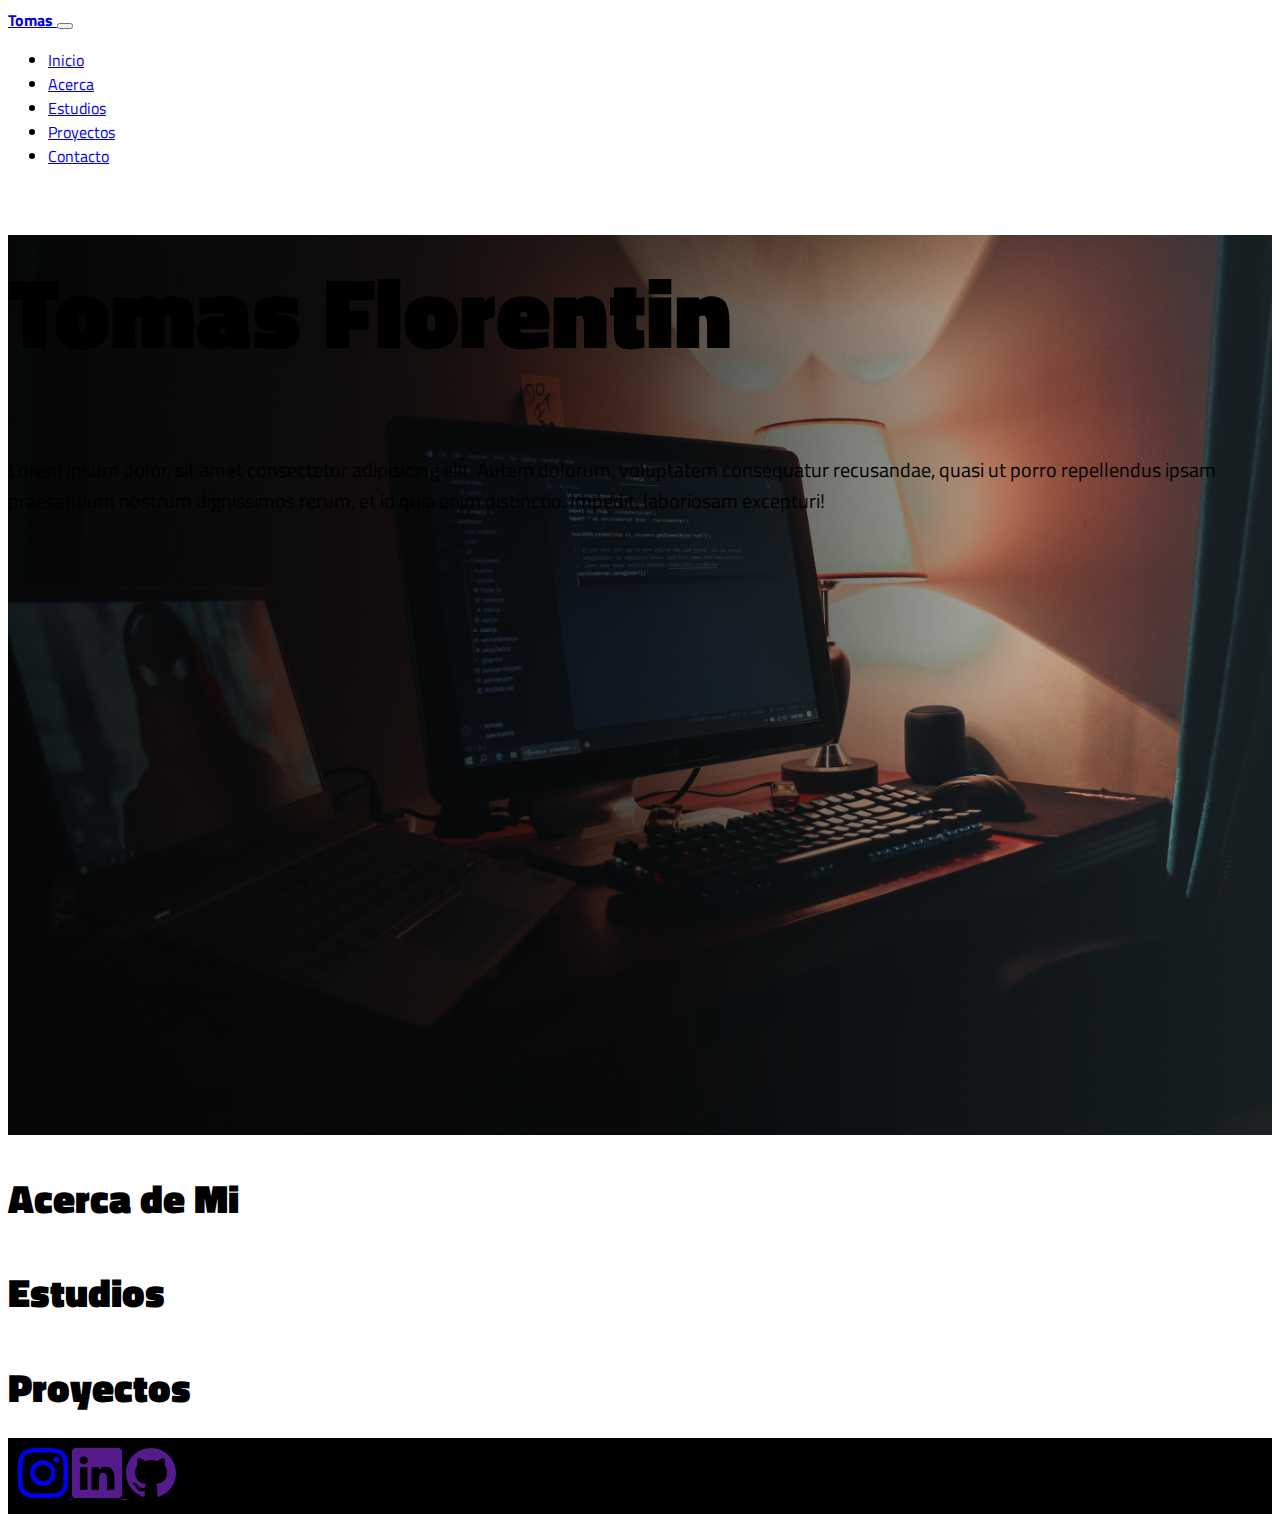
==== index.html @ 6a64b2f3 "maquetado principal" ====
<!DOCTYPE html>
<html lang="en">
<head>
    <meta charset="UTF-8">
    <meta http-equiv="X-UA-Compatible" content="IE=edge">
    <meta name="viewport" content="width=device-width, initial-scale=1.0">
    <!-- estilos -->
    <link rel="preconnect" href="https://fonts.googleapis.com">
    <link rel="preconnect" href="https://fonts.gstatic.com" crossorigin>
    <link href="https://fonts.googleapis.com/css2?family=Titillium+Web&display=swap" rel="stylesheet">
    <!-- mi css -->
    <link rel="stylesheet" href="css/styles.css">
    <!-- css de bootstrap -->
    <link href="https://cdn.jsdelivr.net/npm/bootstrap@5.3.0-alpha3/dist/css/bootstrap.min.css" rel="stylesheet" integrity="sha384-KK94CHFLLe+nY2dmCWGMq91rCGa5gtU4mk92HdvYe+M/SXH301p5ILy+dN9+nJOZ" crossorigin="anonymous">
    <title>Portfolio</title>
</head>
<body>
    <!-- navbar -->
    <nav class="navbar navbar-expand-lg sticky-top bg-body-tertiary position-fixed w-100">
        <div class="container-fluid">
            <a class="navbar-brand" href="#">
                <strong>Tomas</strong>
            </a>
            <button class="navbar-toggler" type="button" data-bs-toggle="collapse" data-bs-target="#navbarSupportedContent" aria-controls="navbarSupportedContent" aria-expanded="false" aria-label="Toggle navigation">
                <span class="navbar-toggler-icon"></span>
            </button>
            <div class="collapse navbar-collapse" id="navbarSupportedContent">
                <ul class="navbar-nav me-auto mb-2 mb-lg-0 w-100 justify-content-center">
                    <li class="nav-item">
                        <a class="nav-link" aria-current="page" href="#">Inicio</a>
                    </li>
                    <li class="nav-item">
                        <a class="nav-link" href="#">Acerca</a>
                    </li>
                    <li class="nav-item">
                        <a class="nav-link" href="#">Estudios</a>
                    </li>
                    <li class="nav-item">
                        <a class="nav-link" href="#">Proyectos</a>
                    </li>
                    <li class="nav-item">
                        <a class="nav-link" href="#">Contacto</a>
                    </li>
                </ul>
            </div>
        </div>
    </nav>

    <!-- inicio -->
    <header class="d-flex flex-column justify-content-center text-light" id="inicio">
        <div class="container">
            <div class="col-sm-6">
                <h1>
                    <strong>Tomas Florentin</strong>
                </h1>
                <p>Lorem ipsum dolor, sit amet consectetur adipisicing elit. Autem dolorum, voluptatem consequatur recusandae, quasi ut porro repellendus ipsam praesentium nostrum dignissimos rerum, et id quia enim distinctio. Impedit, laboriosam excepturi!</p>
            </div>
        </div>
    </header>

    <!-- acerca de mi -->
    <section>
        <div class="container">
            <h2 class="titulos">
                <strong>Acerca de Mi</strong>
            </h2>

        </div>
    </section>

    <!-- estudios -->
    <section>
        <div class="container">
            <h2 class="titulos">
                <strong>Estudios</strong>
            </h2>

        </div>
    </section>

    <!-- proyectos -->
    <section>
        <div class="container">
            <h2 class="titulos">
                <strong>Proyectos</strong>
            </h2>

        </div>
    </section>

    <!-- contacto -->
    <footer>
        <div class="container">
            <div class="d-flex justify-content-around">
                <!-- Instagram -->
                <a href="#">
                    <svg xmlns="http://www.w3.org/2000/svg" width="50" height="50" fill="currentColor" class="bi bi-instagram" viewBox="0 0 16 16">
                        <path d="M8 0C5.829 0 5.556.01 4.703.048 3.85.088 3.269.222 2.76.42a3.917 3.917 0 0 0-1.417.923A3.927 3.927 0 0 0 .42 2.76C.222 3.268.087 3.85.048 4.7.01 5.555 0 5.827 0 8.001c0 2.172.01 2.444.048 3.297.04.852.174 1.433.372 1.942.205.526.478.972.923 1.417.444.445.89.719 1.416.923.51.198 1.09.333 1.942.372C5.555 15.99 5.827 16 8 16s2.444-.01 3.298-.048c.851-.04 1.434-.174 1.943-.372a3.916 3.916 0 0 0 1.416-.923c.445-.445.718-.891.923-1.417.197-.509.332-1.09.372-1.942C15.99 10.445 16 10.173 16 8s-.01-2.445-.048-3.299c-.04-.851-.175-1.433-.372-1.941a3.926 3.926 0 0 0-.923-1.417A3.911 3.911 0 0 0 13.24.42c-.51-.198-1.092-.333-1.943-.372C10.443.01 10.172 0 7.998 0h.003zm-.717 1.442h.718c2.136 0 2.389.007 3.232.046.78.035 1.204.166 1.486.275.373.145.64.319.92.599.28.28.453.546.598.92.11.281.24.705.275 1.485.039.843.047 1.096.047 3.231s-.008 2.389-.047 3.232c-.035.78-.166 1.203-.275 1.485a2.47 2.47 0 0 1-.599.919c-.28.28-.546.453-.92.598-.28.11-.704.24-1.485.276-.843.038-1.096.047-3.232.047s-2.39-.009-3.233-.047c-.78-.036-1.203-.166-1.485-.276a2.478 2.478 0 0 1-.92-.598 2.48 2.48 0 0 1-.6-.92c-.109-.281-.24-.705-.275-1.485-.038-.843-.046-1.096-.046-3.233 0-2.136.008-2.388.046-3.231.036-.78.166-1.204.276-1.486.145-.373.319-.64.599-.92.28-.28.546-.453.92-.598.282-.11.705-.24 1.485-.276.738-.034 1.024-.044 2.515-.045v.002zm4.988 1.328a.96.96 0 1 0 0 1.92.96.96 0 0 0 0-1.92zm-4.27 1.122a4.109 4.109 0 1 0 0 8.217 4.109 4.109 0 0 0 0-8.217zm0 1.441a2.667 2.667 0 1 1 0 5.334 2.667 2.667 0 0 1 0-5.334z"/>
                      </svg>
                </a>
                
                <!-- LinkedIn -->
                <a href="">
                    <svg xmlns="http://www.w3.org/2000/svg" width="50" height="50" fill="currentColor" class="bi bi-linkedin" viewBox="0 0 16 16">
                      <path d="M0 1.146C0 .513.526 0 1.175 0h13.65C15.474 0 16 .513 16 1.146v13.708c0 .633-.526 1.146-1.175 1.146H1.175C.526 16 0 15.487 0 14.854V1.146zm4.943 12.248V6.169H2.542v7.225h2.401zm-1.2-8.212c.837 0 1.358-.554 1.358-1.248-.015-.709-.52-1.248-1.342-1.248-.822 0-1.359.54-1.359 1.248 0 .694.521 1.248 1.327 1.248h.016zm4.908 8.212V9.359c0-.216.016-.432.08-.586.173-.431.568-.878 1.232-.878.869 0 1.216.662 1.216 1.634v3.865h2.401V9.25c0-2.22-1.184-3.252-2.764-3.252-1.274 0-1.845.7-2.165 1.193v.025h-.016a5.54 5.54 0 0 1 .016-.025V6.169h-2.4c.03.678 0 7.225 0 7.225h2.4z"/>
                    </svg>
                </a>

                  <!-- Github -->
                  <a href="">
                      <svg xmlns="http://www.w3.org/2000/svg" width="50" height="50" fill="currentColor" class="bi bi-github" viewBox="0 0 16 16">
                          <path d="M8 0C3.58 0 0 3.58 0 8c0 3.54 2.29 6.53 5.47 7.59.4.07.55-.17.55-.38 0-.19-.01-.82-.01-1.49-2.01.37-2.53-.49-2.69-.94-.09-.23-.48-.94-.82-1.13-.28-.15-.68-.52-.01-.53.63-.01 1.08.58 1.23.82.72 1.21 1.87.87 2.33.66.07-.52.28-.87.51-1.07-1.78-.2-3.64-.89-3.64-3.95 0-.87.31-1.59.82-2.15-.08-.2-.36-1.02.08-2.12 0 0 .67-.21 2.2.82.64-.18 1.32-.27 2-.27.68 0 1.36.09 2 .27 1.53-1.04 2.2-.82 2.2-.82.44 1.1.16 1.92.08 2.12.51.56.82 1.27.82 2.15 0 3.07-1.87 3.75-3.65 3.95.29.25.54.73.54 1.48 0 1.07-.01 1.93-.01 2.2 0 .21.15.46.55.38A8.012 8.012 0 0 0 16 8c0-4.42-3.58-8-8-8z"/>
                      </svg>
                  </a>
            </div>
        </div>
    </footer>

    <!-- mi js -->
    <script src="js/index.js"></script>
    <!-- js de bootstrap -->
    <script src="https://cdn.jsdelivr.net/npm/bootstrap@5.3.0-alpha3/dist/js/bootstrap.bundle.min.js" integrity="sha384-ENjdO4Dr2bkBIFxQpeoTz1HIcje39Wm4jDKdf19U8gI4ddQ3GYNS7NTKfAdVQSZe" crossorigin="anonymous"></script>
</body>
</html>
---- css/styles.css ----
*{
    font-family: 'Titillium Web', sans-serif;
}

.titulos{
    font-size: 40px;
    margin-bottom: 20px;
}

/* Inicio */
header {
    background: linear-gradient(to right, rgba(0,0,0,0.8), rgba(0,0,0,0.7), rgba(0,0,0,0)), url(../img/Banner.jpg);
    background-size: cover;
    background-repeat: no-repeat;
    background-position: top;
    height: 100vh;
}

header h1{
    font-size: 100px;
}

header p {
    font-size: 20px;
    margin-top: 40px;
}

/* Acerca de Mi */


/* Estudios */


/* Proyectos */


/* Footer */
footer {
    background-color: black;
    padding: 10px;
    color: white;
}
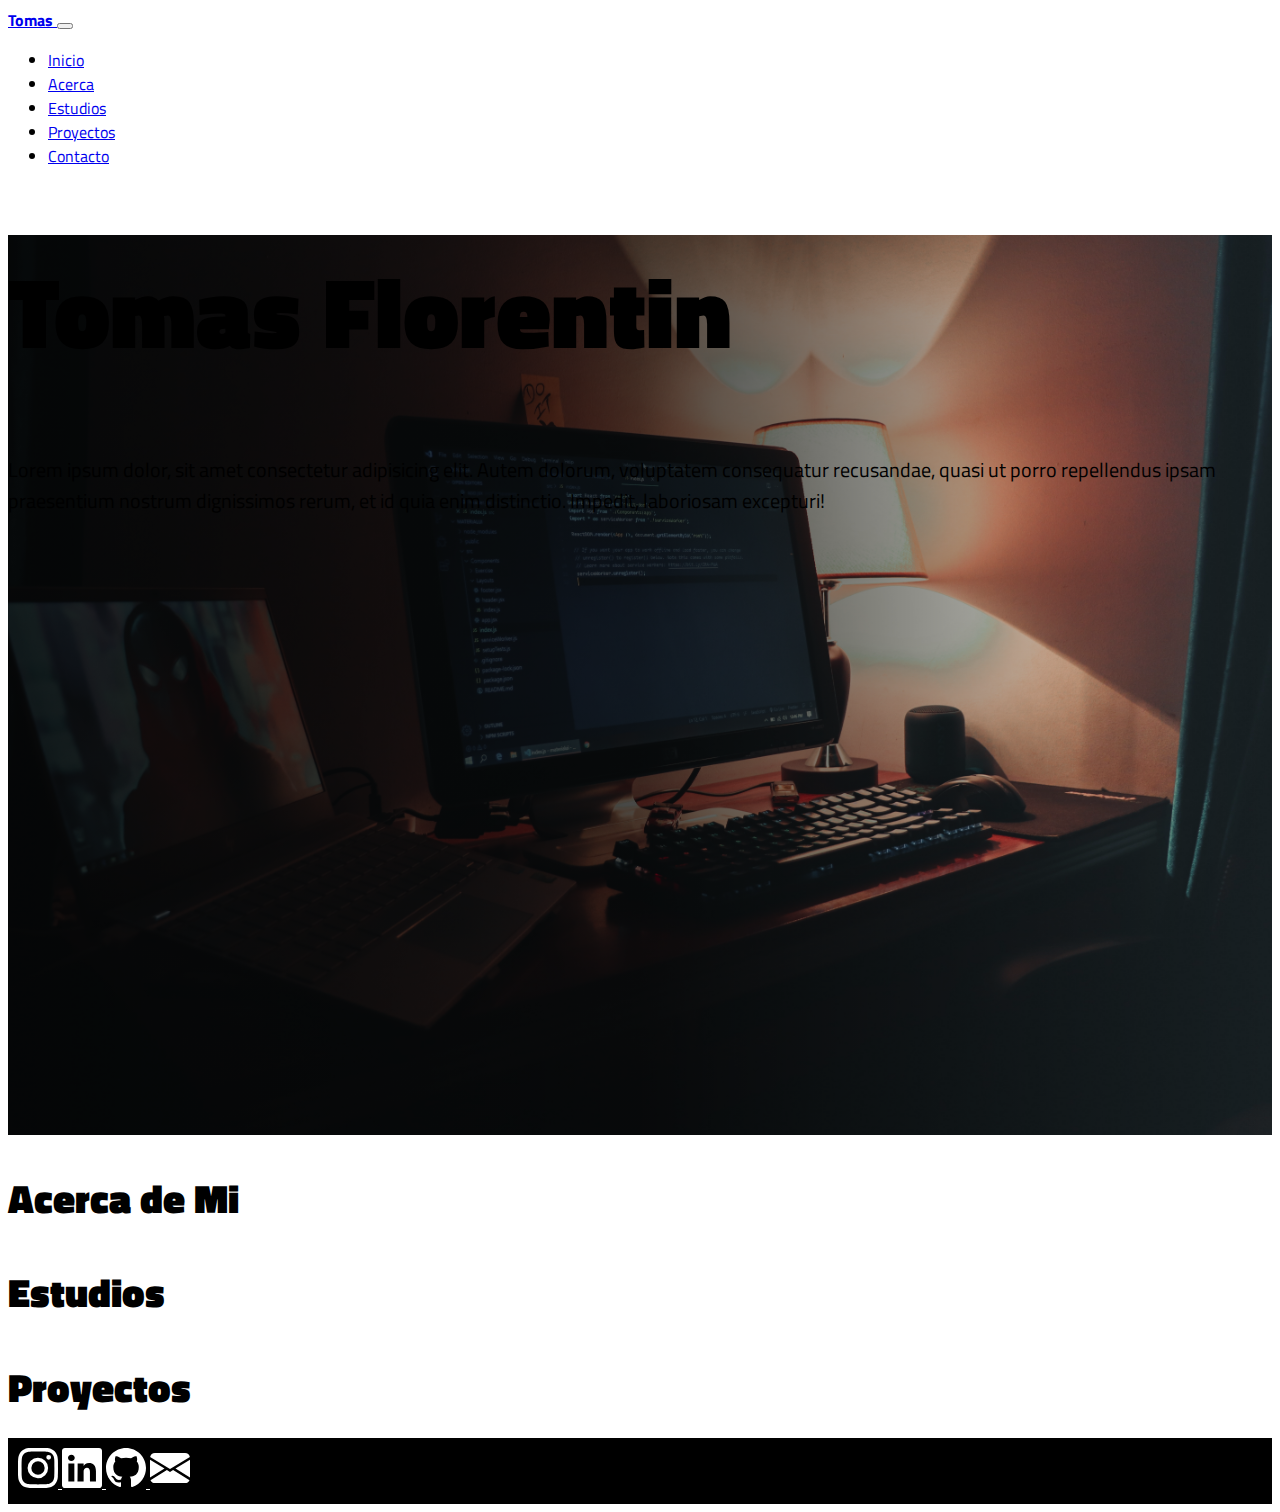
==== commit 1f14386a: "footer terminado" ====
--- a/index.html
+++ b/index.html
@@ -93,25 +93,32 @@
         <div class="container">
             <div class="d-flex justify-content-around">
                 <!-- Instagram -->
-                <a href="#">
-                    <svg xmlns="http://www.w3.org/2000/svg" width="50" height="50" fill="currentColor" class="bi bi-instagram" viewBox="0 0 16 16">
+                <a href="#" class="iconos">
+                    <svg xmlns="http://www.w3.org/2000/svg" width="40" height="40" fill="currentColor" class="bi bi-instagram" viewBox="0 0 16 16">
                         <path d="M8 0C5.829 0 5.556.01 4.703.048 3.85.088 3.269.222 2.76.42a3.917 3.917 0 0 0-1.417.923A3.927 3.927 0 0 0 .42 2.76C.222 3.268.087 3.85.048 4.7.01 5.555 0 5.827 0 8.001c0 2.172.01 2.444.048 3.297.04.852.174 1.433.372 1.942.205.526.478.972.923 1.417.444.445.89.719 1.416.923.51.198 1.09.333 1.942.372C5.555 15.99 5.827 16 8 16s2.444-.01 3.298-.048c.851-.04 1.434-.174 1.943-.372a3.916 3.916 0 0 0 1.416-.923c.445-.445.718-.891.923-1.417.197-.509.332-1.09.372-1.942C15.99 10.445 16 10.173 16 8s-.01-2.445-.048-3.299c-.04-.851-.175-1.433-.372-1.941a3.926 3.926 0 0 0-.923-1.417A3.911 3.911 0 0 0 13.24.42c-.51-.198-1.092-.333-1.943-.372C10.443.01 10.172 0 7.998 0h.003zm-.717 1.442h.718c2.136 0 2.389.007 3.232.046.78.035 1.204.166 1.486.275.373.145.64.319.92.599.28.28.453.546.598.92.11.281.24.705.275 1.485.039.843.047 1.096.047 3.231s-.008 2.389-.047 3.232c-.035.78-.166 1.203-.275 1.485a2.47 2.47 0 0 1-.599.919c-.28.28-.546.453-.92.598-.28.11-.704.24-1.485.276-.843.038-1.096.047-3.232.047s-2.39-.009-3.233-.047c-.78-.036-1.203-.166-1.485-.276a2.478 2.478 0 0 1-.92-.598 2.48 2.48 0 0 1-.6-.92c-.109-.281-.24-.705-.275-1.485-.038-.843-.046-1.096-.046-3.233 0-2.136.008-2.388.046-3.231.036-.78.166-1.204.276-1.486.145-.373.319-.64.599-.92.28-.28.546-.453.92-.598.282-.11.705-.24 1.485-.276.738-.034 1.024-.044 2.515-.045v.002zm4.988 1.328a.96.96 0 1 0 0 1.92.96.96 0 0 0 0-1.92zm-4.27 1.122a4.109 4.109 0 1 0 0 8.217 4.109 4.109 0 0 0 0-8.217zm0 1.441a2.667 2.667 0 1 1 0 5.334 2.667 2.667 0 0 1 0-5.334z"/>
-                      </svg>
+                    </svg>
                 </a>
                 
                 <!-- LinkedIn -->
-                <a href="">
-                    <svg xmlns="http://www.w3.org/2000/svg" width="50" height="50" fill="currentColor" class="bi bi-linkedin" viewBox="0 0 16 16">
+                <a href="#" class="iconos">
+                    <svg xmlns="http://www.w3.org/2000/svg" width="40" height="40" fill="currentColor" class="bi bi-linkedin" viewBox="0 0 16 16">
                       <path d="M0 1.146C0 .513.526 0 1.175 0h13.65C15.474 0 16 .513 16 1.146v13.708c0 .633-.526 1.146-1.175 1.146H1.175C.526 16 0 15.487 0 14.854V1.146zm4.943 12.248V6.169H2.542v7.225h2.401zm-1.2-8.212c.837 0 1.358-.554 1.358-1.248-.015-.709-.52-1.248-1.342-1.248-.822 0-1.359.54-1.359 1.248 0 .694.521 1.248 1.327 1.248h.016zm4.908 8.212V9.359c0-.216.016-.432.08-.586.173-.431.568-.878 1.232-.878.869 0 1.216.662 1.216 1.634v3.865h2.401V9.25c0-2.22-1.184-3.252-2.764-3.252-1.274 0-1.845.7-2.165 1.193v.025h-.016a5.54 5.54 0 0 1 .016-.025V6.169h-2.4c.03.678 0 7.225 0 7.225h2.4z"/>
                     </svg>
                 </a>
 
                   <!-- Github -->
-                  <a href="">
-                      <svg xmlns="http://www.w3.org/2000/svg" width="50" height="50" fill="currentColor" class="bi bi-github" viewBox="0 0 16 16">
-                          <path d="M8 0C3.58 0 0 3.58 0 8c0 3.54 2.29 6.53 5.47 7.59.4.07.55-.17.55-.38 0-.19-.01-.82-.01-1.49-2.01.37-2.53-.49-2.69-.94-.09-.23-.48-.94-.82-1.13-.28-.15-.68-.52-.01-.53.63-.01 1.08.58 1.23.82.72 1.21 1.87.87 2.33.66.07-.52.28-.87.51-1.07-1.78-.2-3.64-.89-3.64-3.95 0-.87.31-1.59.82-2.15-.08-.2-.36-1.02.08-2.12 0 0 .67-.21 2.2.82.64-.18 1.32-.27 2-.27.68 0 1.36.09 2 .27 1.53-1.04 2.2-.82 2.2-.82.44 1.1.16 1.92.08 2.12.51.56.82 1.27.82 2.15 0 3.07-1.87 3.75-3.65 3.95.29.25.54.73.54 1.48 0 1.07-.01 1.93-.01 2.2 0 .21.15.46.55.38A8.012 8.012 0 0 0 16 8c0-4.42-3.58-8-8-8z"/>
-                      </svg>
-                  </a>
+                <a href="#" class="iconos">
+                    <svg xmlns="http://www.w3.org/2000/svg" width="40" height="40" fill="currentColor" class="bi bi-github" viewBox="0 0 16 16">
+                        <path d="M8 0C3.58 0 0 3.58 0 8c0 3.54 2.29 6.53 5.47 7.59.4.07.55-.17.55-.38 0-.19-.01-.82-.01-1.49-2.01.37-2.53-.49-2.69-.94-.09-.23-.48-.94-.82-1.13-.28-.15-.68-.52-.01-.53.63-.01 1.08.58 1.23.82.72 1.21 1.87.87 2.33.66.07-.52.28-.87.51-1.07-1.78-.2-3.64-.89-3.64-3.95 0-.87.31-1.59.82-2.15-.08-.2-.36-1.02.08-2.12 0 0 .67-.21 2.2.82.64-.18 1.32-.27 2-.27.68 0 1.36.09 2 .27 1.53-1.04 2.2-.82 2.2-.82.44 1.1.16 1.92.08 2.12.51.56.82 1.27.82 2.15 0 3.07-1.87 3.75-3.65 3.95.29.25.54.73.54 1.48 0 1.07-.01 1.93-.01 2.2 0 .21.15.46.55.38A8.012 8.012 0 0 0 16 8c0-4.42-3.58-8-8-8z"/>
+                    </svg>
+                </a>
+                  
+                  <!-- Correo -->
+                <a href="#" class="iconos">
+                    <svg xmlns="http://www.w3.org/2000/svg" width="40" height="40" fill="currentColor" class="bi bi-envelope-fill" viewBox="0 0 16 16">
+                        <path d="M.05 3.555A2 2 0 0 1 2 2h12a2 2 0 0 1 1.95 1.555L8 8.414.05 3.555ZM0 4.697v7.104l5.803-3.558L0 4.697ZM6.761 8.83l-6.57 4.027A2 2 0 0 0 2 14h12a2 2 0 0 0 1.808-1.144l-6.57-4.027L8 9.586l-1.239-.757Zm3.436-.586L16 11.801V4.697l-5.803 3.546Z"/>
+                    </svg>
+                </a>
             </div>
         </div>
     </footer>
--- a/css/styles.css
+++ b/css/styles.css
@@ -39,4 +39,13 @@
     background-color: black;
     padding: 10px;
     color: white;
+}
+
+.iconos{
+    color: white;
+}
+
+.iconos:hover{
+    color: lemonchiffon;
+    transform: scale(1.10);
 }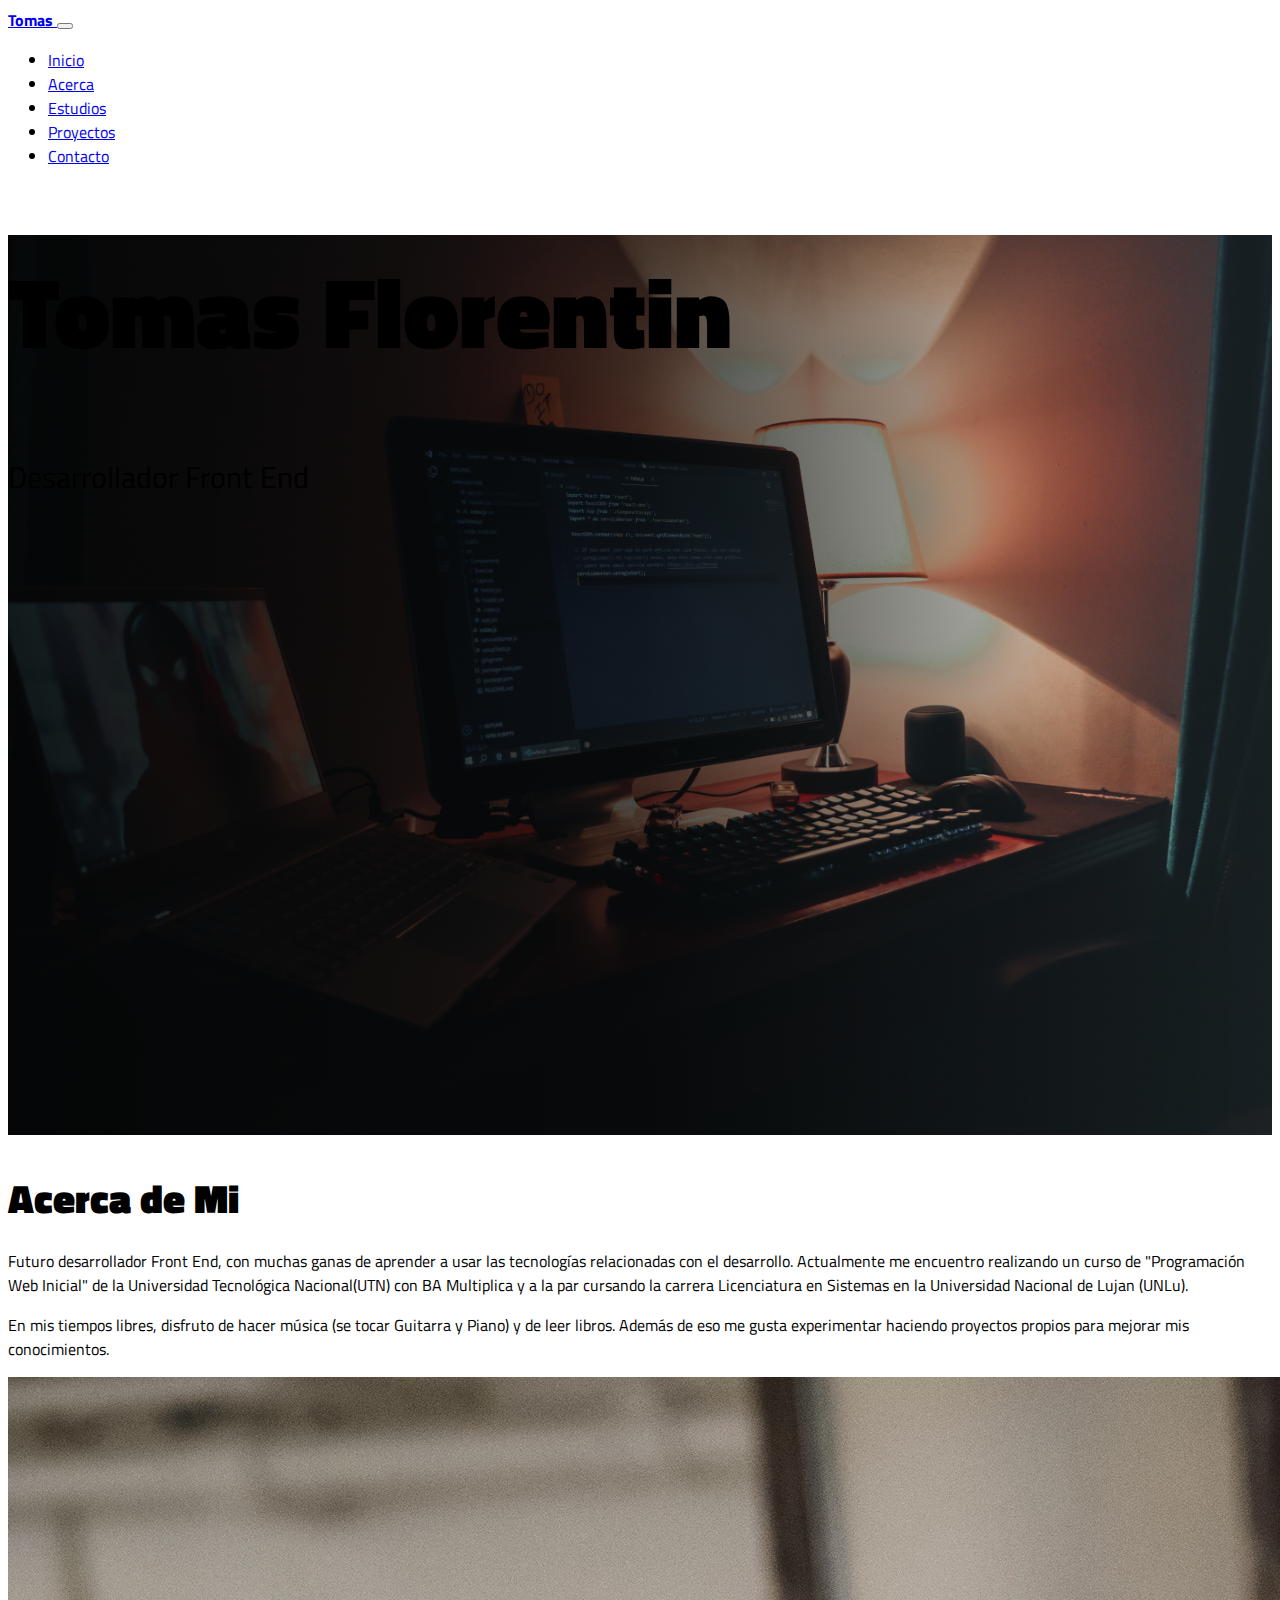
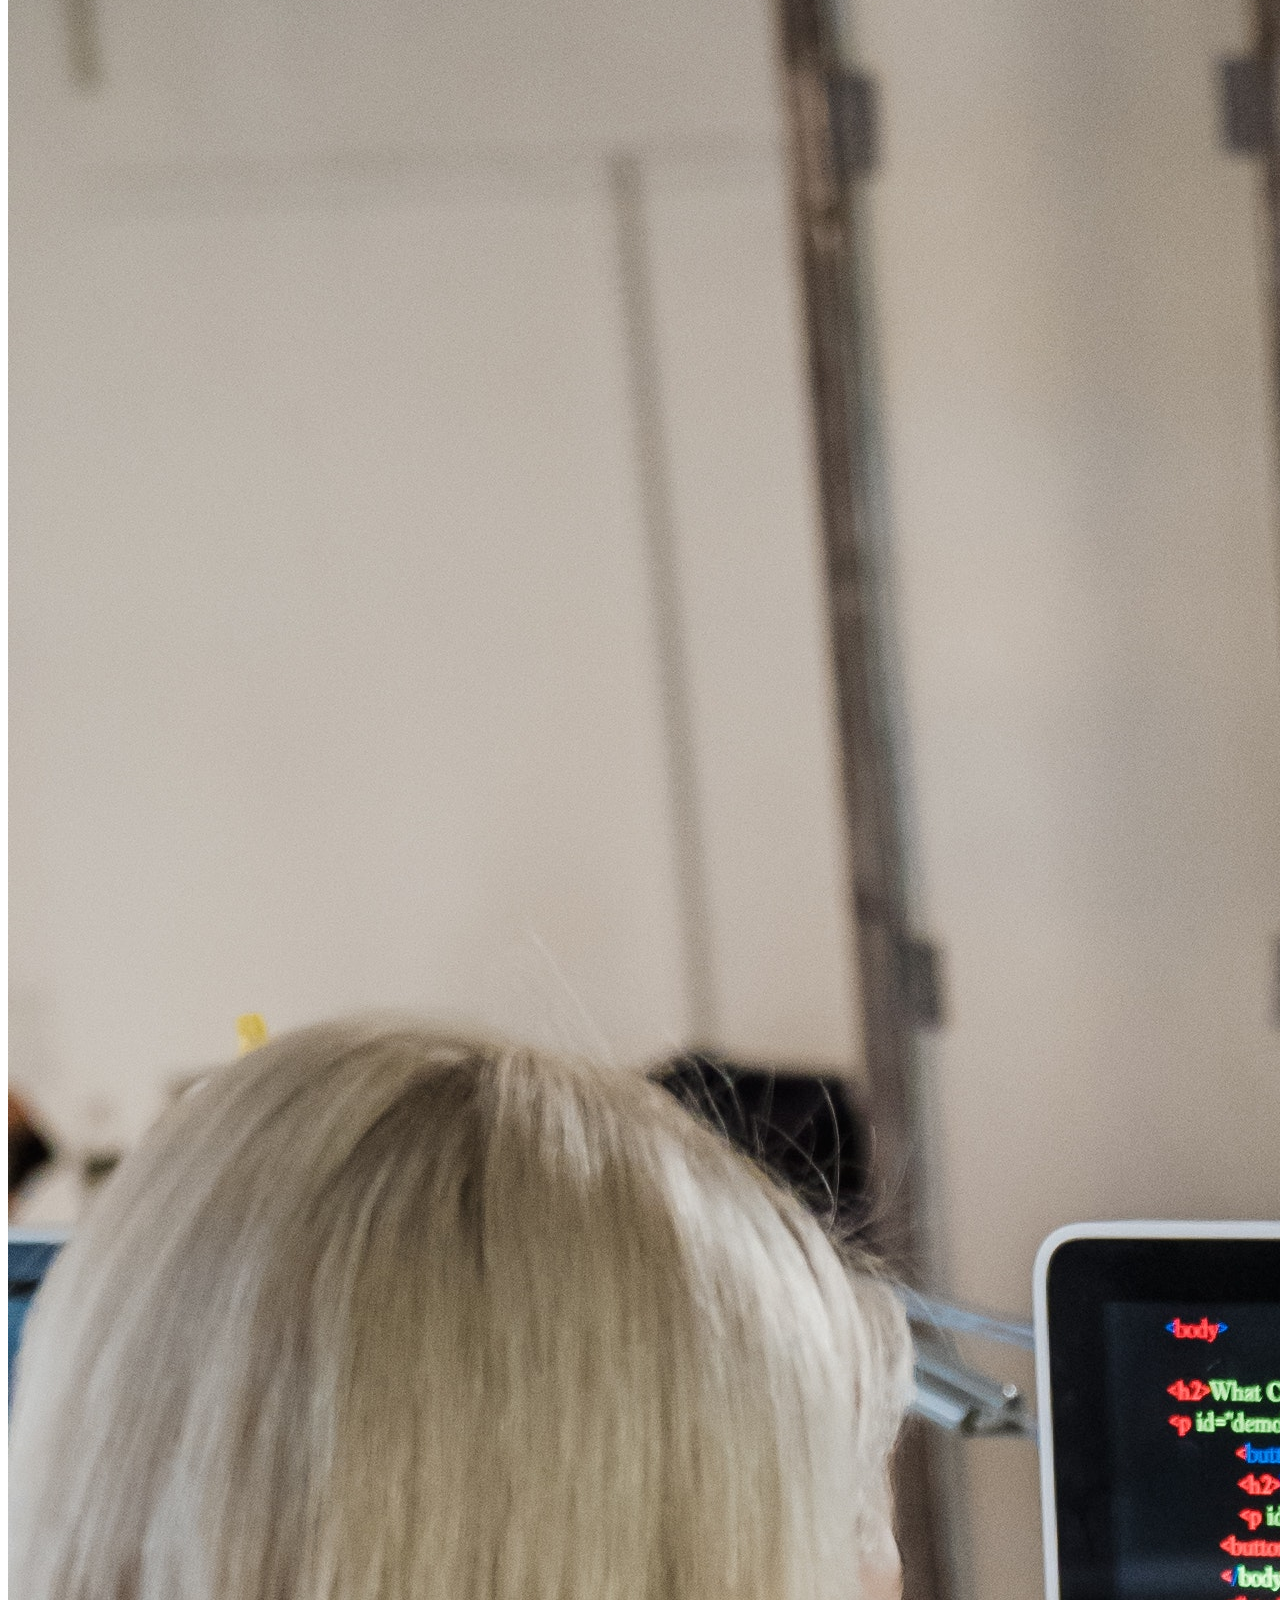
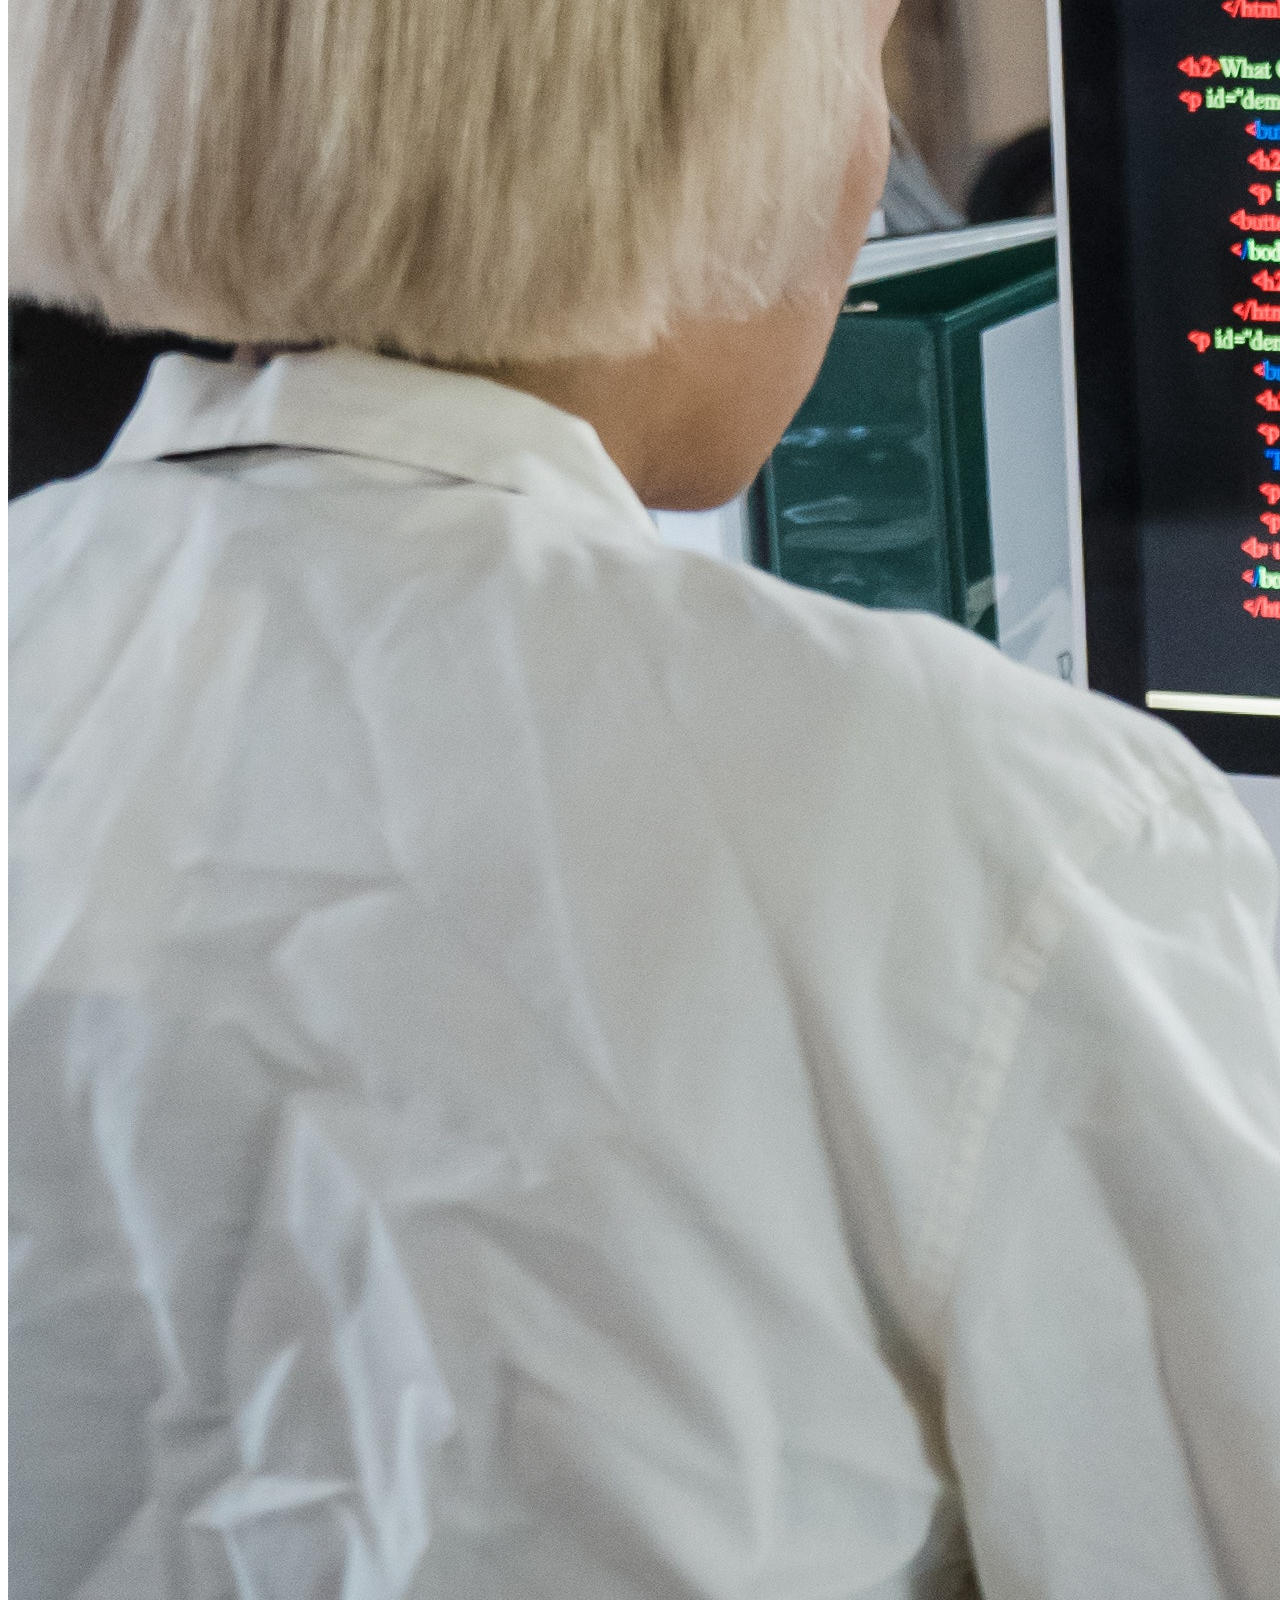
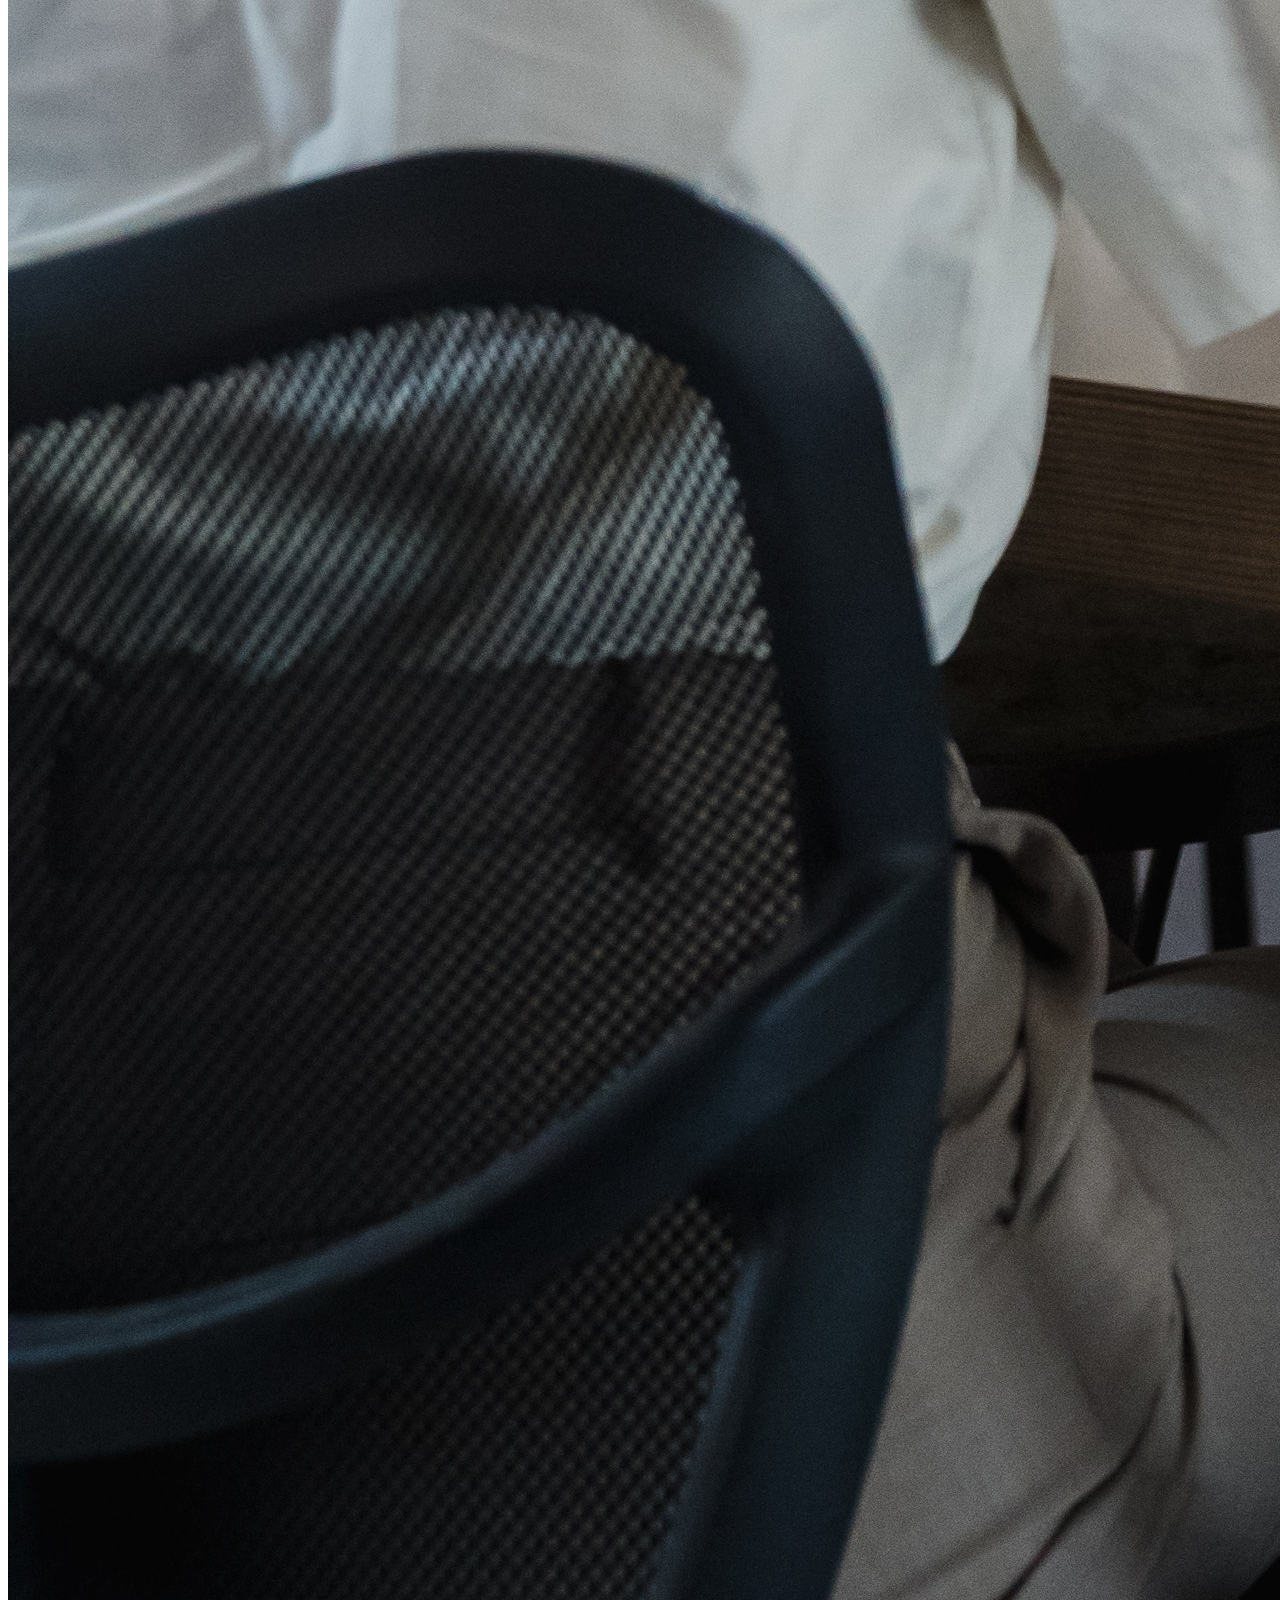
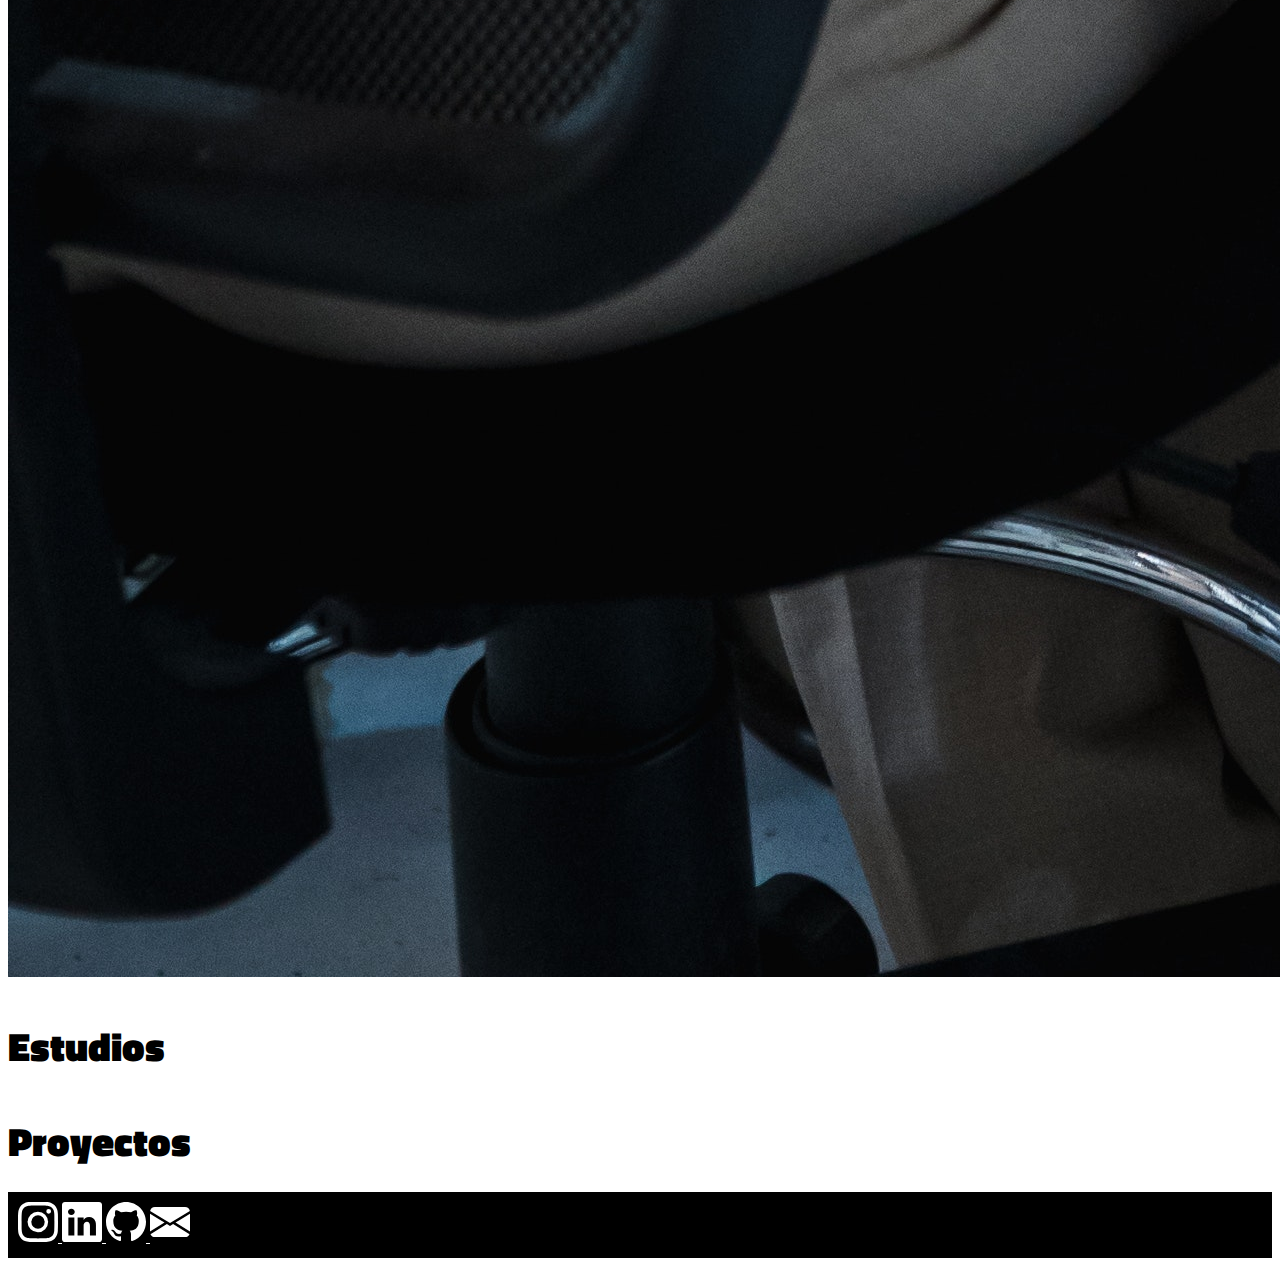
==== commit 4cec28ba: "acerca de mi casi terminado" ====
--- a/index.html
+++ b/index.html
@@ -53,18 +53,28 @@
                 <h1>
                     <strong>Tomas Florentin</strong>
                 </h1>
-                <p>Lorem ipsum dolor, sit amet consectetur adipisicing elit. Autem dolorum, voluptatem consequatur recusandae, quasi ut porro repellendus ipsam praesentium nostrum dignissimos rerum, et id quia enim distinctio. Impedit, laboriosam excepturi!</p>
+                <p>Desarrollador Front End</p>
             </div>
         </div>
     </header>
 
     <!-- acerca de mi -->
-    <section>
+    <section class="bg-light" id="acerca">
         <div class="container">
             <h2 class="titulos">
                 <strong>Acerca de Mi</strong>
             </h2>
-
+            <div class="container d-flex flex-column justify-content-cente">
+                <div class="row">
+                    <div class="col">
+                        <p>Futuro desarrollador Front End, con muchas ganas de aprender a usar las tecnologías relacionadas con el desarrollo. Actualmente me encuentro realizando un curso de "Programación Web Inicial" de la Universidad Tecnológica Nacional(UTN) con BA Multiplica y a la par cursando la carrera Licenciatura en Sistemas en la Universidad Nacional de Lujan (UNLu).</p>
+                        <p>En mis tiempos libres, disfruto de hacer música (se tocar Guitarra y Piano) y de leer libros. Además de eso me gusta experimentar haciendo proyectos propios para mejorar mis conocimientos.</p>
+                    </div>
+                    <div class="col">
+                        <img src="img/acerca-de.jpg" class="img-fluid shadow rounded" alt="Imagen de Acerca de Mi">
+                    </div>
+                </div>
+            </div>
         </div>
     </section>
 
--- a/css/styles.css
+++ b/css/styles.css
@@ -21,7 +21,7 @@
 }
 
 header p {
-    font-size: 20px;
+    font-size: 30px;
     margin-top: 40px;
 }
 
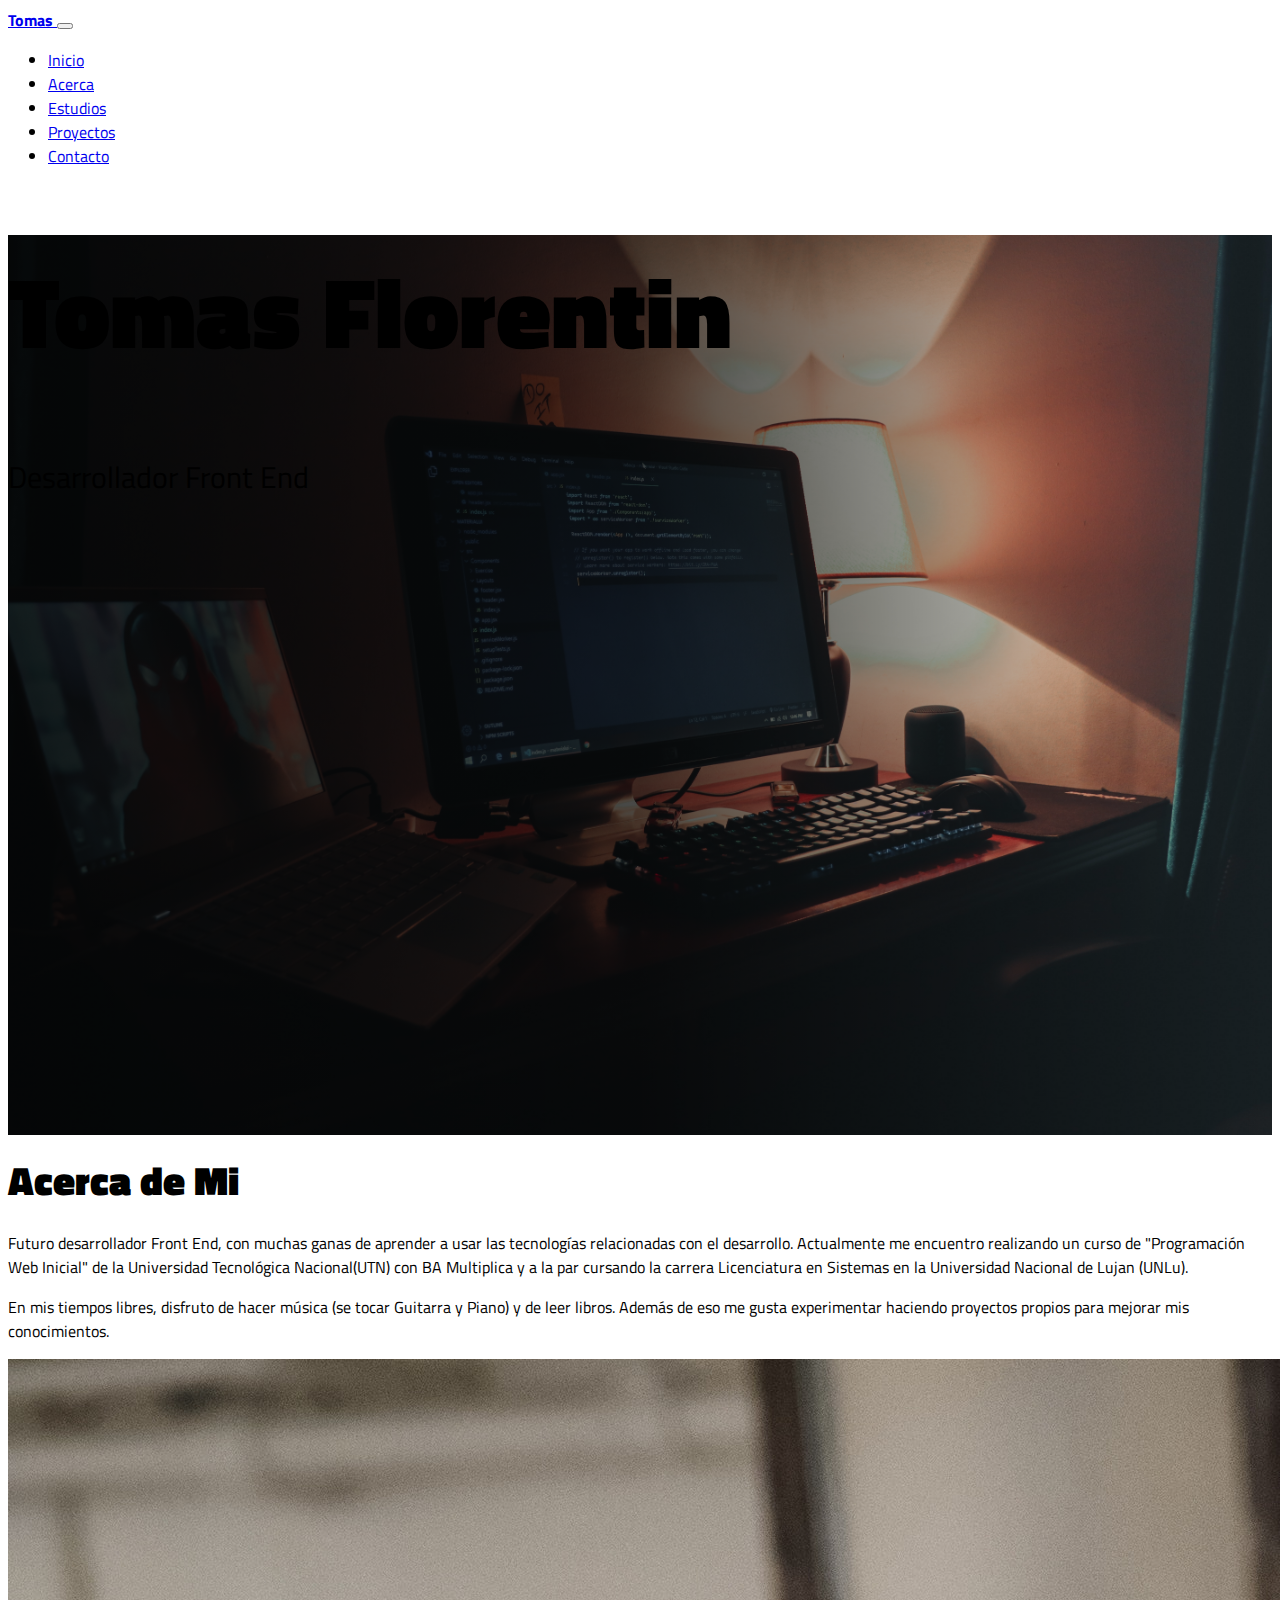
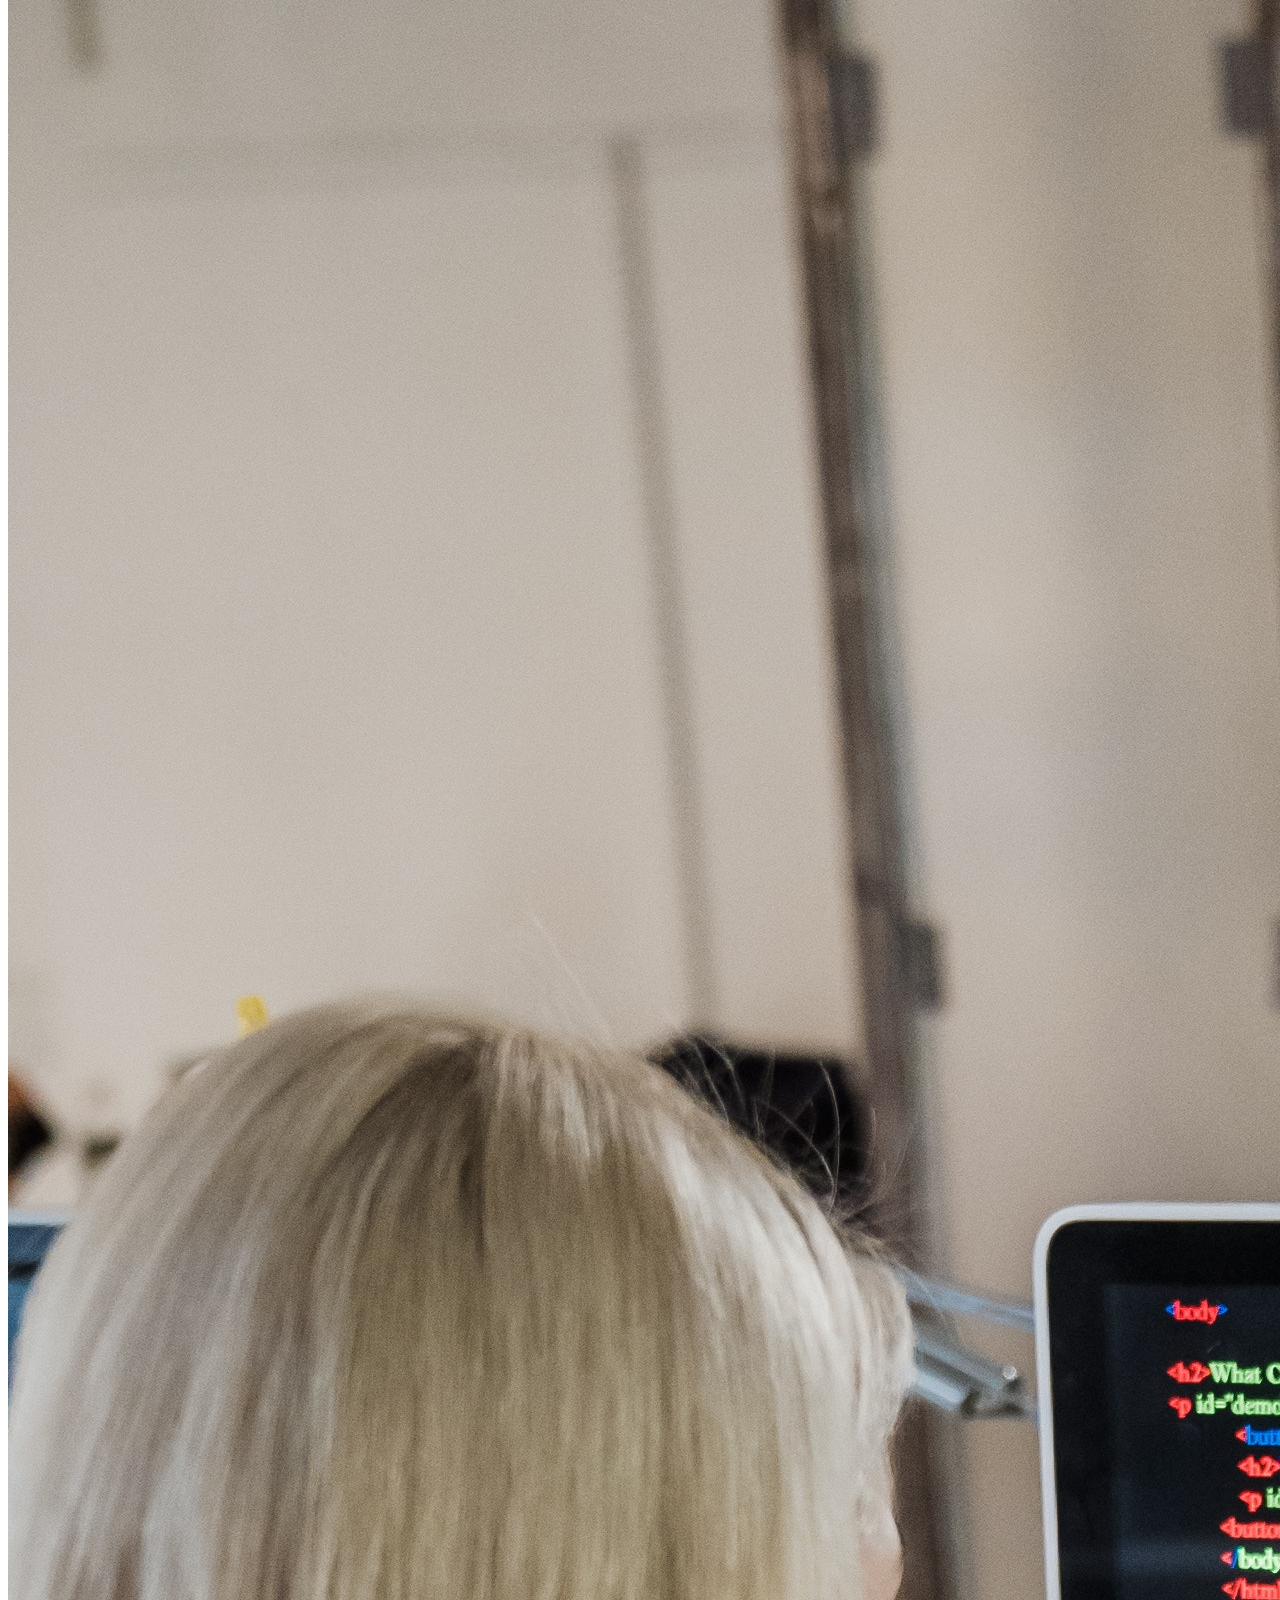
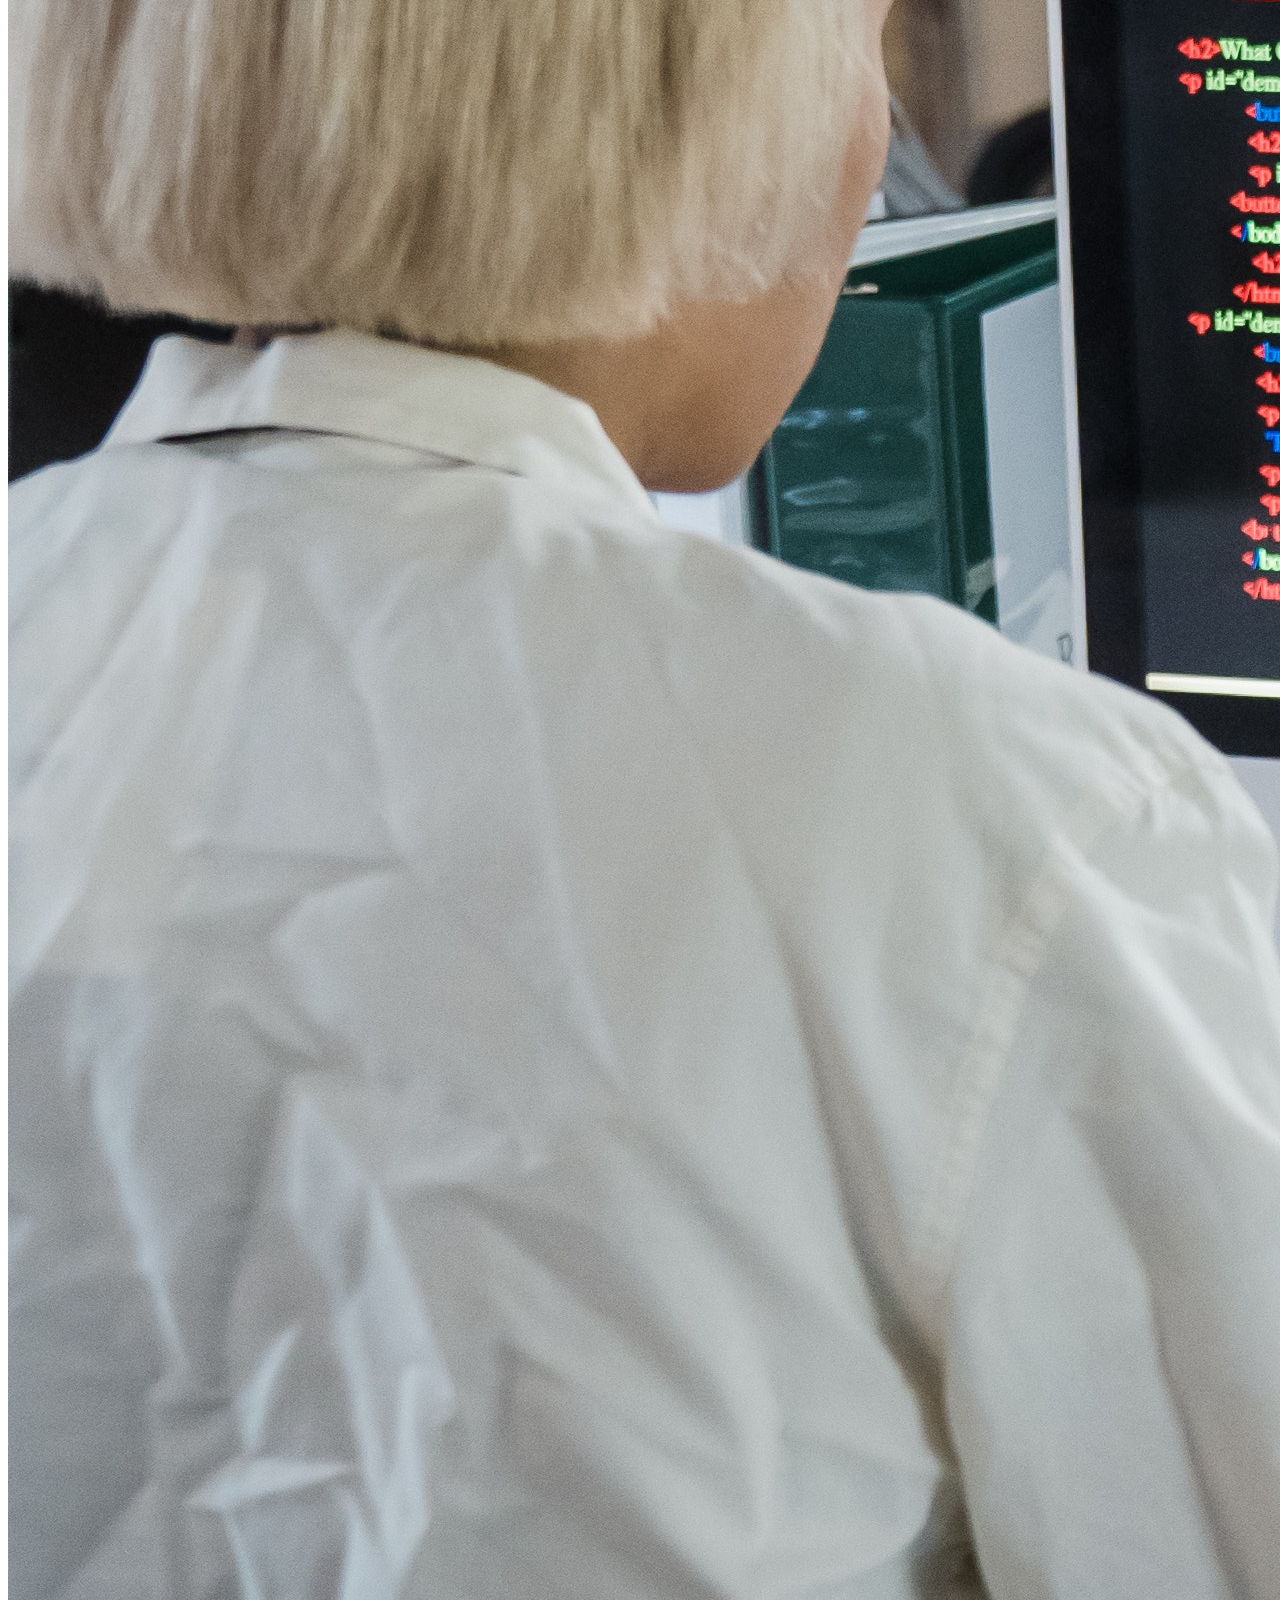
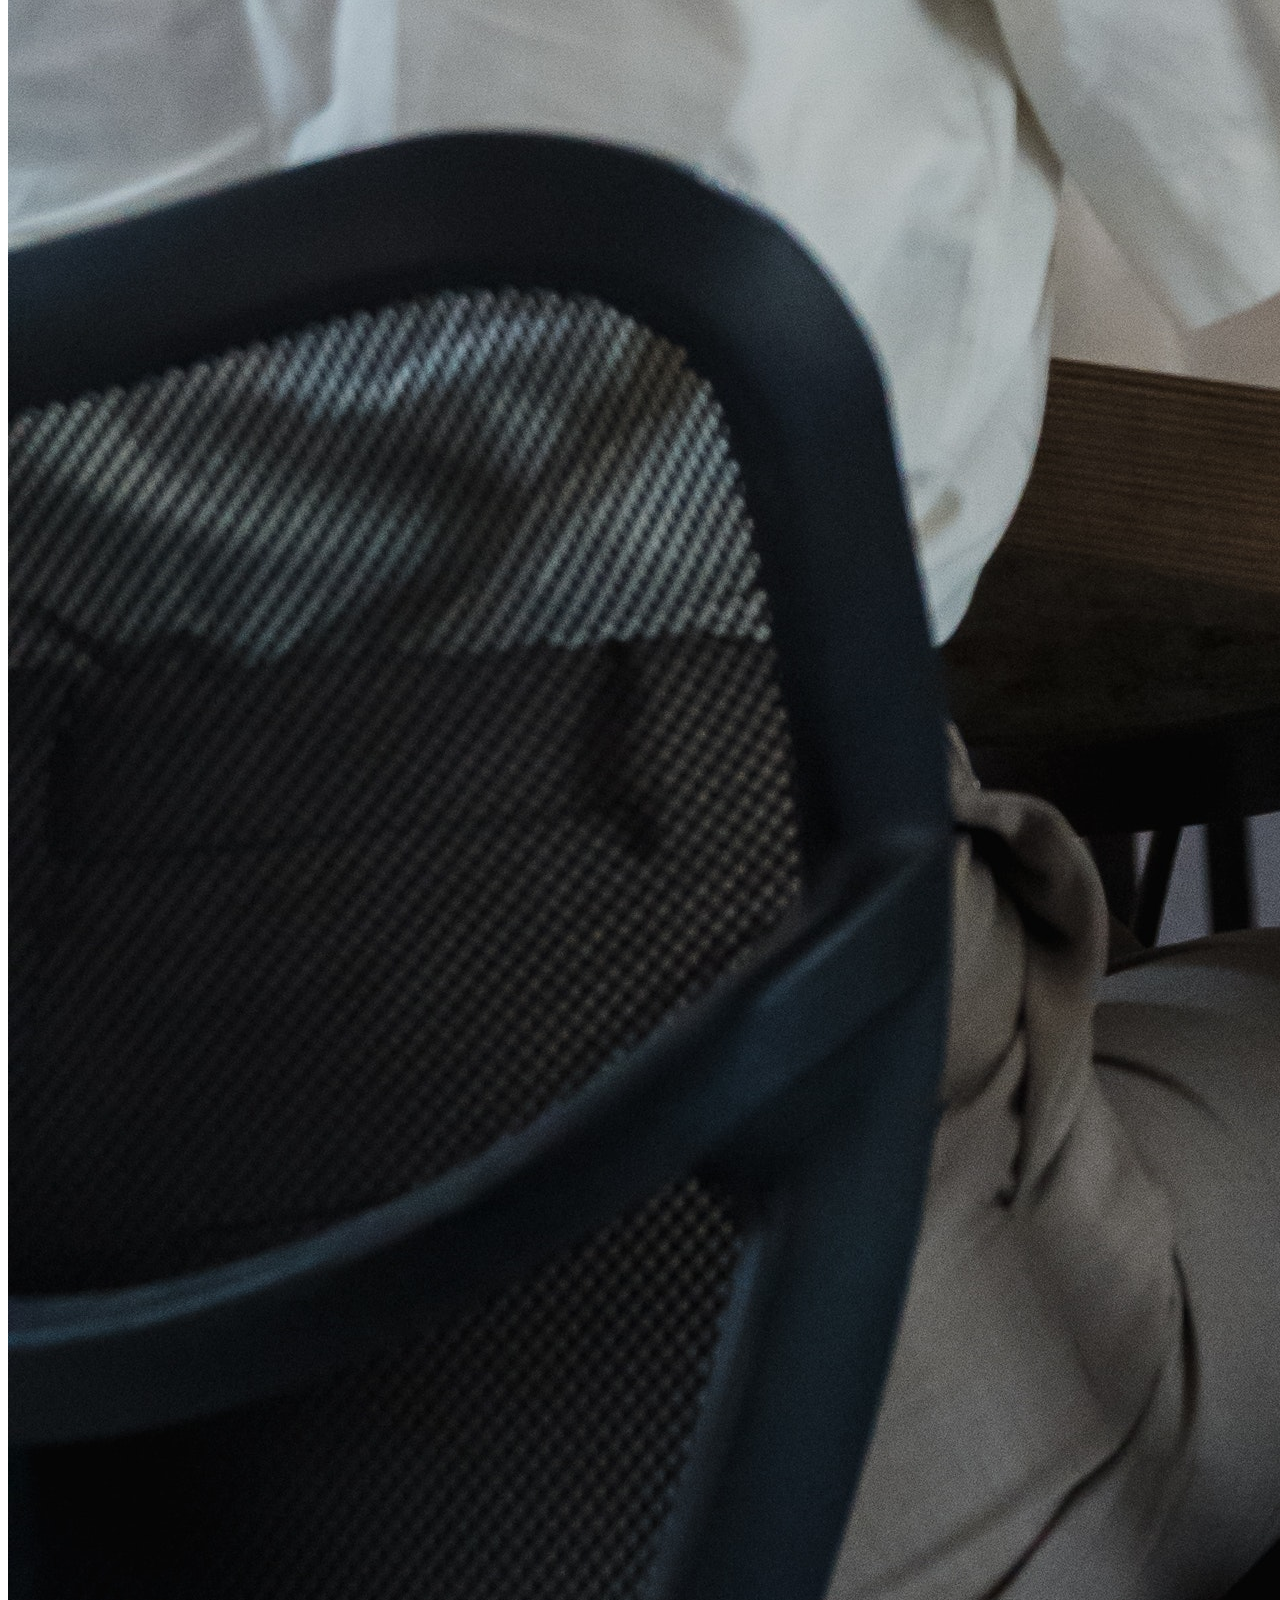
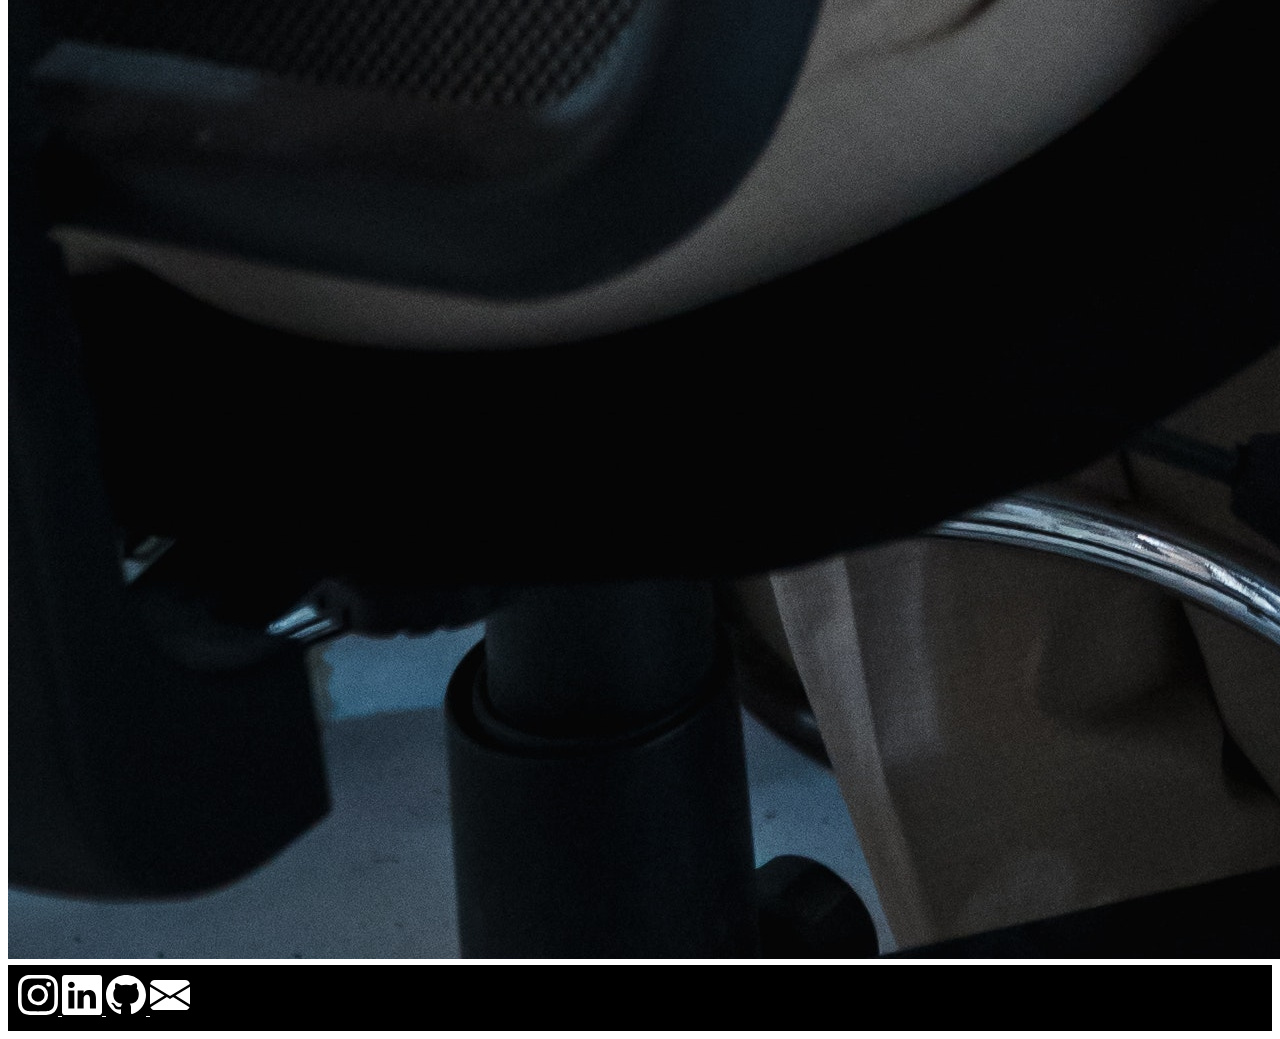
==== commit c3cf28db: "avances" ====
--- a/index.html
+++ b/index.html
@@ -16,7 +16,7 @@
 </head>
 <body>
     <!-- navbar -->
-    <nav class="navbar navbar-expand-lg sticky-top bg-body-tertiary position-fixed w-100">
+    <nav class="navbar navbar-expand-lg sticky-top bg-body-tertiary position-fixed w-100" id="navbar-inicio">
         <div class="container-fluid">
             <a class="navbar-brand" href="#">
                 <strong>Tomas</strong>
@@ -27,19 +27,19 @@
             <div class="collapse navbar-collapse" id="navbarSupportedContent">
                 <ul class="navbar-nav me-auto mb-2 mb-lg-0 w-100 justify-content-center">
                     <li class="nav-item">
-                        <a class="nav-link" aria-current="page" href="#">Inicio</a>
+                        <a class="nav-link" aria-current="page" href="index.html">Inicio</a>
                     </li>
                     <li class="nav-item">
-                        <a class="nav-link" href="#">Acerca</a>
+                        <a class="nav-link" href="/pages/about.html">Acerca</a>
                     </li>
                     <li class="nav-item">
-                        <a class="nav-link" href="#">Estudios</a>
+                        <a class="nav-link" href="/pages/estudios.html">Estudios</a>
                     </li>
                     <li class="nav-item">
-                        <a class="nav-link" href="#">Proyectos</a>
+                        <a class="nav-link" href="/pages/proyectos.html">Proyectos</a>
                     </li>
                     <li class="nav-item">
-                        <a class="nav-link" href="#">Contacto</a>
+                        <a class="nav-link" href="/pages/contacto.html">Contacto</a>
                     </li>
                 </ul>
             </div>
@@ -75,26 +75,6 @@
                     </div>
                 </div>
             </div>
-        </div>
-    </section>
-
-    <!-- estudios -->
-    <section>
-        <div class="container">
-            <h2 class="titulos">
-                <strong>Estudios</strong>
-            </h2>
-
-        </div>
-    </section>
-
-    <!-- proyectos -->
-    <section>
-        <div class="container">
-            <h2 class="titulos">
-                <strong>Proyectos</strong>
-            </h2>
-
         </div>
     </section>
 
@@ -135,6 +115,8 @@
 
     <!-- mi js -->
     <script src="js/index.js"></script>
+    <!-- js de estructura -->
+    <script src="/js/estructura.js"></script>
     <!-- js de bootstrap -->
     <script src="https://cdn.jsdelivr.net/npm/bootstrap@5.3.0-alpha3/dist/js/bootstrap.bundle.min.js" integrity="sha384-ENjdO4Dr2bkBIFxQpeoTz1HIcje39Wm4jDKdf19U8gI4ddQ3GYNS7NTKfAdVQSZe" crossorigin="anonymous"></script>
 </body>
--- a/css/styles.css
+++ b/css/styles.css
@@ -4,6 +4,7 @@
 
 .titulos{
     font-size: 40px;
+    margin-top: 15px;
     margin-bottom: 20px;
 }
 
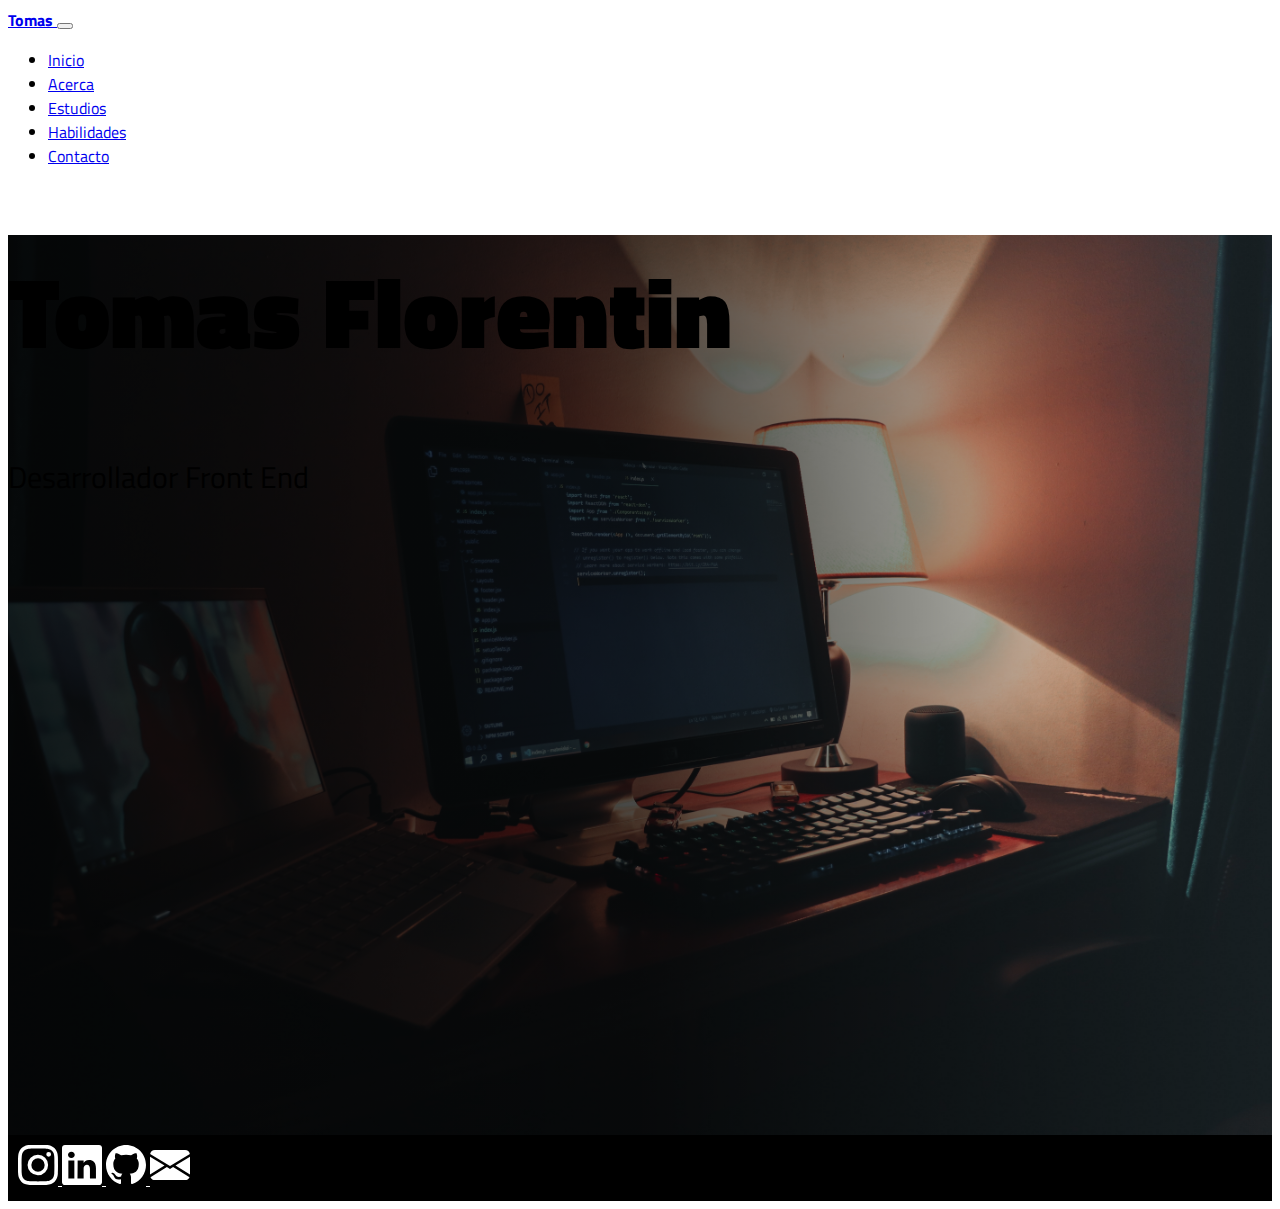
==== commit aa3bf815: "cambios" ====
--- a/index.html
+++ b/index.html
@@ -36,8 +36,8 @@
                         <a class="nav-link" href="/pages/estudios.html">Estudios</a>
                     </li>
                     <li class="nav-item">
-                        <a class="nav-link" href="/pages/proyectos.html">Proyectos</a>
-                    </li>
+                        <a class="nav-link" href="/pages/habilidades.html">Habilidades</a>
+                    </li>   
                     <li class="nav-item">
                         <a class="nav-link" href="/pages/contacto.html">Contacto</a>
                     </li>
@@ -58,26 +58,6 @@
         </div>
     </header>
 
-    <!-- acerca de mi -->
-    <section class="bg-light" id="acerca">
-        <div class="container">
-            <h2 class="titulos">
-                <strong>Acerca de Mi</strong>
-            </h2>
-            <div class="container d-flex flex-column justify-content-cente">
-                <div class="row">
-                    <div class="col">
-                        <p>Futuro desarrollador Front End, con muchas ganas de aprender a usar las tecnologías relacionadas con el desarrollo. Actualmente me encuentro realizando un curso de "Programación Web Inicial" de la Universidad Tecnológica Nacional(UTN) con BA Multiplica y a la par cursando la carrera Licenciatura en Sistemas en la Universidad Nacional de Lujan (UNLu).</p>
-                        <p>En mis tiempos libres, disfruto de hacer música (se tocar Guitarra y Piano) y de leer libros. Además de eso me gusta experimentar haciendo proyectos propios para mejorar mis conocimientos.</p>
-                    </div>
-                    <div class="col">
-                        <img src="img/acerca-de.jpg" class="img-fluid shadow rounded" alt="Imagen de Acerca de Mi">
-                    </div>
-                </div>
-            </div>
-        </div>
-    </section>
-
     <!-- contacto -->
     <footer>
         <div class="container">
@@ -92,18 +72,18 @@
                 <!-- LinkedIn -->
                 <a href="#" class="iconos">
                     <svg xmlns="http://www.w3.org/2000/svg" width="40" height="40" fill="currentColor" class="bi bi-linkedin" viewBox="0 0 16 16">
-                      <path d="M0 1.146C0 .513.526 0 1.175 0h13.65C15.474 0 16 .513 16 1.146v13.708c0 .633-.526 1.146-1.175 1.146H1.175C.526 16 0 15.487 0 14.854V1.146zm4.943 12.248V6.169H2.542v7.225h2.401zm-1.2-8.212c.837 0 1.358-.554 1.358-1.248-.015-.709-.52-1.248-1.342-1.248-.822 0-1.359.54-1.359 1.248 0 .694.521 1.248 1.327 1.248h.016zm4.908 8.212V9.359c0-.216.016-.432.08-.586.173-.431.568-.878 1.232-.878.869 0 1.216.662 1.216 1.634v3.865h2.401V9.25c0-2.22-1.184-3.252-2.764-3.252-1.274 0-1.845.7-2.165 1.193v.025h-.016a5.54 5.54 0 0 1 .016-.025V6.169h-2.4c.03.678 0 7.225 0 7.225h2.4z"/>
+                    <path d="M0 1.146C0 .513.526 0 1.175 0h13.65C15.474 0 16 .513 16 1.146v13.708c0 .633-.526 1.146-1.175 1.146H1.175C.526 16 0 15.487 0 14.854V1.146zm4.943 12.248V6.169H2.542v7.225h2.401zm-1.2-8.212c.837 0 1.358-.554 1.358-1.248-.015-.709-.52-1.248-1.342-1.248-.822 0-1.359.54-1.359 1.248 0 .694.521 1.248 1.327 1.248h.016zm4.908 8.212V9.359c0-.216.016-.432.08-.586.173-.431.568-.878 1.232-.878.869 0 1.216.662 1.216 1.634v3.865h2.401V9.25c0-2.22-1.184-3.252-2.764-3.252-1.274 0-1.845.7-2.165 1.193v.025h-.016a5.54 5.54 0 0 1 .016-.025V6.169h-2.4c.03.678 0 7.225 0 7.225h2.4z"/>
                     </svg>
                 </a>
 
-                  <!-- Github -->
+                <!-- Github -->
                 <a href="#" class="iconos">
                     <svg xmlns="http://www.w3.org/2000/svg" width="40" height="40" fill="currentColor" class="bi bi-github" viewBox="0 0 16 16">
                         <path d="M8 0C3.58 0 0 3.58 0 8c0 3.54 2.29 6.53 5.47 7.59.4.07.55-.17.55-.38 0-.19-.01-.82-.01-1.49-2.01.37-2.53-.49-2.69-.94-.09-.23-.48-.94-.82-1.13-.28-.15-.68-.52-.01-.53.63-.01 1.08.58 1.23.82.72 1.21 1.87.87 2.33.66.07-.52.28-.87.51-1.07-1.78-.2-3.64-.89-3.64-3.95 0-.87.31-1.59.82-2.15-.08-.2-.36-1.02.08-2.12 0 0 .67-.21 2.2.82.64-.18 1.32-.27 2-.27.68 0 1.36.09 2 .27 1.53-1.04 2.2-.82 2.2-.82.44 1.1.16 1.92.08 2.12.51.56.82 1.27.82 2.15 0 3.07-1.87 3.75-3.65 3.95.29.25.54.73.54 1.48 0 1.07-.01 1.93-.01 2.2 0 .21.15.46.55.38A8.012 8.012 0 0 0 16 8c0-4.42-3.58-8-8-8z"/>
                     </svg>
                 </a>
-                  
-                  <!-- Correo -->
+                
+                <!-- Correo -->
                 <a href="#" class="iconos">
                     <svg xmlns="http://www.w3.org/2000/svg" width="40" height="40" fill="currentColor" class="bi bi-envelope-fill" viewBox="0 0 16 16">
                         <path d="M.05 3.555A2 2 0 0 1 2 2h12a2 2 0 0 1 1.95 1.555L8 8.414.05 3.555ZM0 4.697v7.104l5.803-3.558L0 4.697ZM6.761 8.83l-6.57 4.027A2 2 0 0 0 2 14h12a2 2 0 0 0 1.808-1.144l-6.57-4.027L8 9.586l-1.239-.757Zm3.436-.586L16 11.801V4.697l-5.803 3.546Z"/>
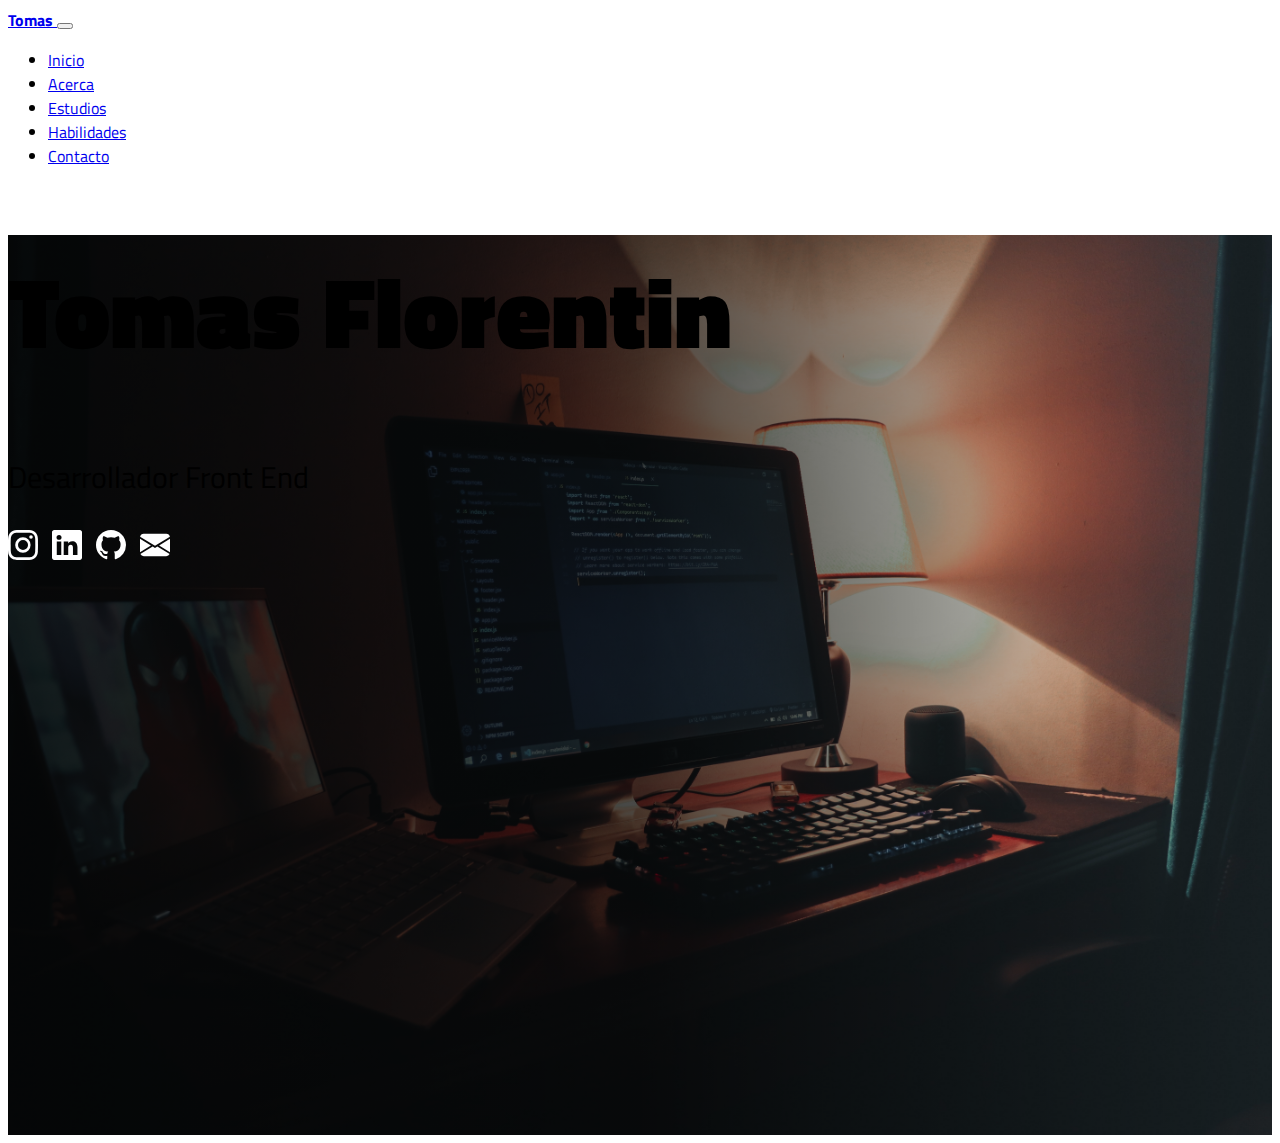
==== commit 6a2e69f0: "Inicio terminado" ====
--- a/index.html
+++ b/index.html
@@ -54,44 +54,39 @@
                     <strong>Tomas Florentin</strong>
                 </h1>
                 <p>Desarrollador Front End</p>
-            </div>
-        </div>
-    </header>
-
-    <!-- contacto -->
-    <footer>
-        <div class="container">
-            <div class="d-flex justify-content-around">
+                <!-- Links a redes: -->
                 <!-- Instagram -->
                 <a href="#" class="iconos">
-                    <svg xmlns="http://www.w3.org/2000/svg" width="40" height="40" fill="currentColor" class="bi bi-instagram" viewBox="0 0 16 16">
+                    <svg xmlns="http://www.w3.org/2000/svg" width="30" height="30" fill="currentColor" class="bi bi-instagram" viewBox="0 0 16 16">
                         <path d="M8 0C5.829 0 5.556.01 4.703.048 3.85.088 3.269.222 2.76.42a3.917 3.917 0 0 0-1.417.923A3.927 3.927 0 0 0 .42 2.76C.222 3.268.087 3.85.048 4.7.01 5.555 0 5.827 0 8.001c0 2.172.01 2.444.048 3.297.04.852.174 1.433.372 1.942.205.526.478.972.923 1.417.444.445.89.719 1.416.923.51.198 1.09.333 1.942.372C5.555 15.99 5.827 16 8 16s2.444-.01 3.298-.048c.851-.04 1.434-.174 1.943-.372a3.916 3.916 0 0 0 1.416-.923c.445-.445.718-.891.923-1.417.197-.509.332-1.09.372-1.942C15.99 10.445 16 10.173 16 8s-.01-2.445-.048-3.299c-.04-.851-.175-1.433-.372-1.941a3.926 3.926 0 0 0-.923-1.417A3.911 3.911 0 0 0 13.24.42c-.51-.198-1.092-.333-1.943-.372C10.443.01 10.172 0 7.998 0h.003zm-.717 1.442h.718c2.136 0 2.389.007 3.232.046.78.035 1.204.166 1.486.275.373.145.64.319.92.599.28.28.453.546.598.92.11.281.24.705.275 1.485.039.843.047 1.096.047 3.231s-.008 2.389-.047 3.232c-.035.78-.166 1.203-.275 1.485a2.47 2.47 0 0 1-.599.919c-.28.28-.546.453-.92.598-.28.11-.704.24-1.485.276-.843.038-1.096.047-3.232.047s-2.39-.009-3.233-.047c-.78-.036-1.203-.166-1.485-.276a2.478 2.478 0 0 1-.92-.598 2.48 2.48 0 0 1-.6-.92c-.109-.281-.24-.705-.275-1.485-.038-.843-.046-1.096-.046-3.233 0-2.136.008-2.388.046-3.231.036-.78.166-1.204.276-1.486.145-.373.319-.64.599-.92.28-.28.546-.453.92-.598.282-.11.705-.24 1.485-.276.738-.034 1.024-.044 2.515-.045v.002zm4.988 1.328a.96.96 0 1 0 0 1.92.96.96 0 0 0 0-1.92zm-4.27 1.122a4.109 4.109 0 1 0 0 8.217 4.109 4.109 0 0 0 0-8.217zm0 1.441a2.667 2.667 0 1 1 0 5.334 2.667 2.667 0 0 1 0-5.334z"/>
                     </svg>
                 </a>
-                
+
                 <!-- LinkedIn -->
                 <a href="#" class="iconos">
-                    <svg xmlns="http://www.w3.org/2000/svg" width="40" height="40" fill="currentColor" class="bi bi-linkedin" viewBox="0 0 16 16">
+                    <svg xmlns="http://www.w3.org/2000/svg" width="30" height="30" fill="currentColor" class="bi bi-linkedin" viewBox="0 0 16 16">
                     <path d="M0 1.146C0 .513.526 0 1.175 0h13.65C15.474 0 16 .513 16 1.146v13.708c0 .633-.526 1.146-1.175 1.146H1.175C.526 16 0 15.487 0 14.854V1.146zm4.943 12.248V6.169H2.542v7.225h2.401zm-1.2-8.212c.837 0 1.358-.554 1.358-1.248-.015-.709-.52-1.248-1.342-1.248-.822 0-1.359.54-1.359 1.248 0 .694.521 1.248 1.327 1.248h.016zm4.908 8.212V9.359c0-.216.016-.432.08-.586.173-.431.568-.878 1.232-.878.869 0 1.216.662 1.216 1.634v3.865h2.401V9.25c0-2.22-1.184-3.252-2.764-3.252-1.274 0-1.845.7-2.165 1.193v.025h-.016a5.54 5.54 0 0 1 .016-.025V6.169h-2.4c.03.678 0 7.225 0 7.225h2.4z"/>
                     </svg>
                 </a>
 
                 <!-- Github -->
                 <a href="#" class="iconos">
-                    <svg xmlns="http://www.w3.org/2000/svg" width="40" height="40" fill="currentColor" class="bi bi-github" viewBox="0 0 16 16">
+                    <svg xmlns="http://www.w3.org/2000/svg" width="30" height="30" fill="currentColor" class="bi bi-github" viewBox="0 0 16 16">
                         <path d="M8 0C3.58 0 0 3.58 0 8c0 3.54 2.29 6.53 5.47 7.59.4.07.55-.17.55-.38 0-.19-.01-.82-.01-1.49-2.01.37-2.53-.49-2.69-.94-.09-.23-.48-.94-.82-1.13-.28-.15-.68-.52-.01-.53.63-.01 1.08.58 1.23.82.72 1.21 1.87.87 2.33.66.07-.52.28-.87.51-1.07-1.78-.2-3.64-.89-3.64-3.95 0-.87.31-1.59.82-2.15-.08-.2-.36-1.02.08-2.12 0 0 .67-.21 2.2.82.64-.18 1.32-.27 2-.27.68 0 1.36.09 2 .27 1.53-1.04 2.2-.82 2.2-.82.44 1.1.16 1.92.08 2.12.51.56.82 1.27.82 2.15 0 3.07-1.87 3.75-3.65 3.95.29.25.54.73.54 1.48 0 1.07-.01 1.93-.01 2.2 0 .21.15.46.55.38A8.012 8.012 0 0 0 16 8c0-4.42-3.58-8-8-8z"/>
                     </svg>
                 </a>
-                
+
                 <!-- Correo -->
                 <a href="#" class="iconos">
-                    <svg xmlns="http://www.w3.org/2000/svg" width="40" height="40" fill="currentColor" class="bi bi-envelope-fill" viewBox="0 0 16 16">
+                    <svg xmlns="http://www.w3.org/2000/svg" width="30" height="30" fill="currentColor" class="bi bi-envelope-fill" viewBox="0 0 16 16">
                         <path d="M.05 3.555A2 2 0 0 1 2 2h12a2 2 0 0 1 1.95 1.555L8 8.414.05 3.555ZM0 4.697v7.104l5.803-3.558L0 4.697ZM6.761 8.83l-6.57 4.027A2 2 0 0 0 2 14h12a2 2 0 0 0 1.808-1.144l-6.57-4.027L8 9.586l-1.239-.757Zm3.436-.586L16 11.801V4.697l-5.803 3.546Z"/>
                     </svg>
                 </a>
             </div>
         </div>
-    </footer>
+    </header>
+
+
 
     <!-- mi js -->
     <script src="js/index.js"></script>
--- a/css/styles.css
+++ b/css/styles.css
@@ -26,27 +26,34 @@
     margin-top: 40px;
 }
 
+.iconos{
+    color: white;
+    text-decoration: none;
+    margin-right: 10px;
+}
+
+.iconos:hover{
+    color: lemonchiffon;
+}
+
 /* Acerca de Mi */
 
 
 /* Estudios */
+#estudios{
+    height: 98vh;
+}
 
+/* Habilidades */
+.titulo-habilidades{
+    font-size: 50px;
+    margin-top: 20px;
+}
+
+.progress{
+    margin-bottom: 30px;
+}
 
 /* Proyectos */
 
 
-/* Footer */
-footer {
-    background-color: black;
-    padding: 10px;
-    color: white;
-}
-
-.iconos{
-    color: white;
-}
-
-.iconos:hover{
-    color: lemonchiffon;
-    transform: scale(1.10);
-}